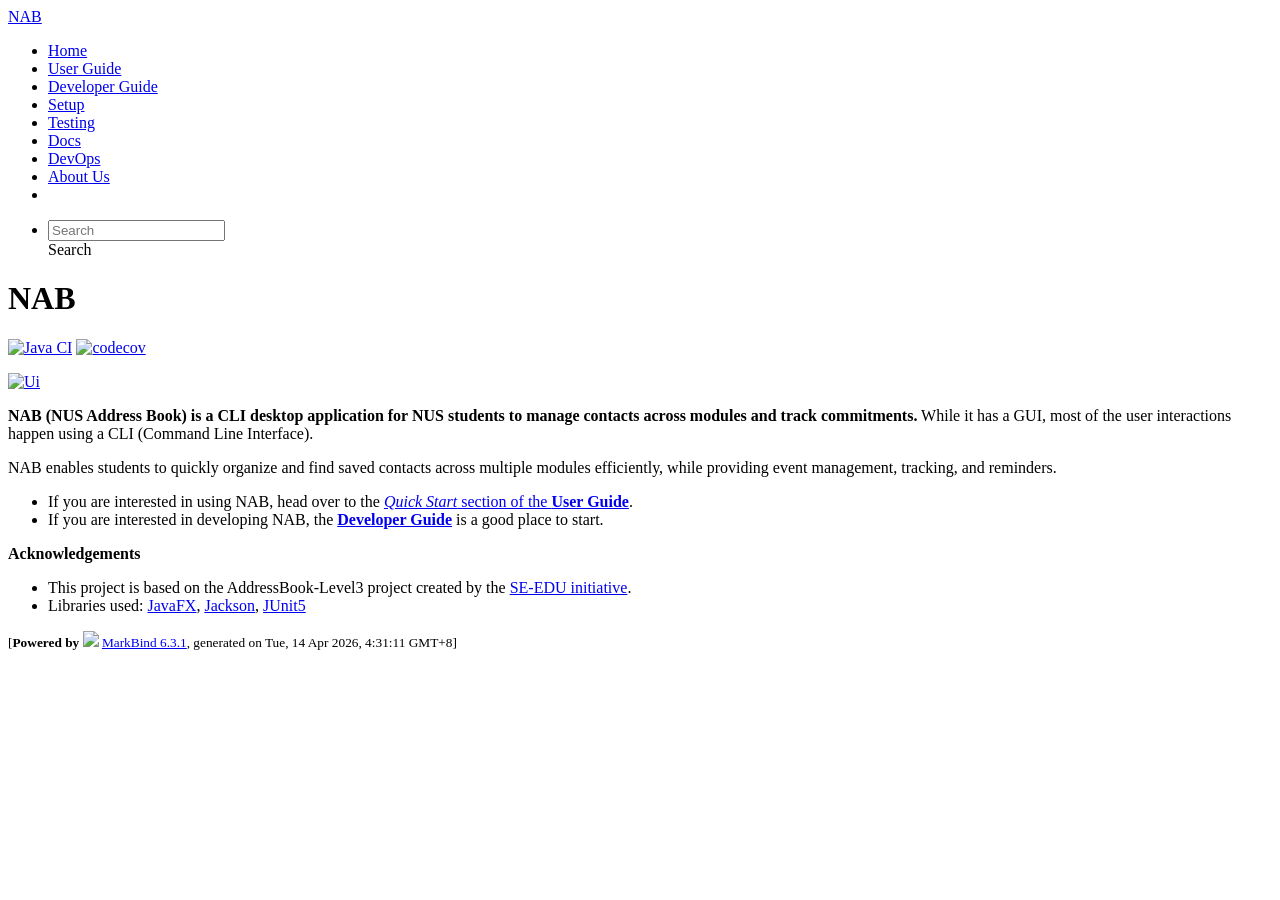
==== index.html @ e9cad572 "deploy: a90c3f7906a14e752ddaaee33655a3b02aabbc5d" ====
<!DOCTYPE html>
<html>
<head>
    <meta charset="utf-8">
    <meta http-equiv="X-UA-Compatible" content="IE=edge">
    <meta name="generator" content="MarkBind 6.3.1">
    <meta name="viewport" content="width=device-width, initial-scale=1"><title>NAB - NAB</title> <link rel="stylesheet" href="/tp/markbind/css/bootstrap.min.css"> <link rel="stylesheet" href="/tp/markbind/fontawesome/css/all.min.css"><link rel="stylesheet" href="/tp/markbind/css/codeblock-light.min.css"><link rel="stylesheet" href="/tp/markbind/css/markbind.min.css"><link rel="stylesheet" href="/tp/plugins/markbind-plugin-anchors/markbind-plugin-anchors.css"><link rel="stylesheet" href="/tp/plugins/markbind-plugin-tree/markbind-plugin-tree.css">
    
  <link rel="stylesheet" href="/tp/stylesheets/main.css">
<link rel="icon" href="/tp/images/SeEduLogo.png"></head>
<script>
  const baseUrl = '/tp'
</script>
<body  data-code-theme="light">
<div id="app"><!--[--><header sticky><div data-v-26aac3dc><nav class="navbar navbar-expand-md d-print-none navbar-dark bg-dark" data-v-26aac3dc><div class="container-fluid" data-v-26aac3dc><div class="navbar-left" data-v-26aac3dc><!--[--><a href="/tp/index.html" title="Home" class="navbar-brand">NAB</a><!--]--></div><div class="navbar-default" data-v-26aac3dc><ul class="navbar-nav me-auto mt-2 mt-lg-0" data-v-26aac3dc><!--[--> <li><a href="/tp/index.html" class="nav-link">Home</a></li> <li><a href="/tp/UserGuide.html" class="nav-link">User Guide</a></li> <li><a href="/tp/DeveloperGuide.html" class="nav-link">Developer Guide</a></li> <li><a href="/tp/SettingUp.html" class="nav-link">Setup</a></li> <li><a href="/tp/Testing.html" class="nav-link">Testing</a></li> <li><a href="/tp/Documentation.html" class="nav-link">Docs</a></li> <li><a href="/tp/DevOps.html" class="nav-link">DevOps</a></li> <li><a href="/tp/AboutUs.html" class="nav-link">About Us</a></li> <li><a href="https://github.com/AY2526S2-CS2103-F08-4/tp" target="_blank" class="nav-link"><span><span aria-hidden="true" class="fab fa-github"></span></span></a></li> <!--]--></ul></div><ul class="navbar-nav navbar-right" data-v-26aac3dc><!--[--><li><form class="navbar-form"><div style="position:relative;" class="dropdown" data-v-00e26d0a><!--[--><input value="" data-bs-toggle="dropdown" type="text" class="form-control" placeholder="Search" autocomplete="off" data-v-00e26d0a><div class="form-control placeholder-div-hidden" data-v-00e26d0a>Search</div><!--]--><ul class="dropdown-menu search-dropdown-menu dropdown-menu-hidden dropdown-menu-end" data-v-00e26d0a><!--[--><!--]--></ul></div></form></li><!--]--></ul></div></nav><div style="display:none;" class="lower-navbar-container" data-v-26aac3dc><!--[--><!----><!----><!--]--></div></div></header> <div id="flex-body"><div id="content-wrapper"><h1 id="nab">NAB<a class="fa fa-anchor" href="#nab" onclick="event.stopPropagation()"></a></h1> <p><a href="https://github.com/AY2526S2-CS2103-F08-4/tp/actions/workflows/gradle.yml"><img src="https://github.com/AY2526S2-CS2103-F08-4/tp/actions/workflows/gradle.yml/badge.svg" alt="Java CI" class="img-fluid"></a> <a href="https://codecov.io/github/AY2526S2-CS2103-F08-4/tp"><img src="https://codecov.io/github/AY2526S2-CS2103-F08-4/tp/graph/badge.svg?token=77Q1CDPT2R" alt="codecov" class="img-fluid"></a></p> <p><a href="/tp/images/Ui.png" target="_self"><img src="/tp/images/Ui.png" alt="Ui" class="img-fluid"></a></p> <p><strong>NAB (NUS Address Book) is a CLI desktop application for NUS students to manage contacts across modules and track commitments.</strong> While it has a GUI, most of the user interactions happen using a CLI (Command Line Interface).</p> <p>NAB enables students to quickly organize and find saved contacts across multiple modules efficiently, while providing event management, tracking, and reminders.</p> <ul><li>If you are interested in using NAB, head over to the <a href="/tp/UserGuide.html#quick-start"><em>Quick Start</em> section of the <strong>User Guide</strong></a>.</li> <li>If you are interested in developing NAB, the <a href="/tp/DeveloperGuide.html"><strong>Developer Guide</strong></a> is a good place to start.</li></ul> <p><strong>Acknowledgements</strong></p> <ul><li>This project is based on the AddressBook-Level3 project created by the <a href="https://se-education.org">SE-EDU initiative</a>.</li> <li>Libraries used: <a href="https://openjfx.io/">JavaFX</a>, <a href="https://github.com/FasterXML/jackson">Jackson</a>, <a href="https://github.com/junit-team/junit5">JUnit5</a></li></ul></div> <nav id="page-nav" data-v-6b1b63d2><!--[--><div class="nav-component slim-scroll"></div><!--]--><!--v-if--></nav> <div class="scroll-top-button fa-lg d-print-none" style="display:none;bottom:2%;right:2%;position:fixed;" aria-hidden="true"><!--[--><i class="fas fa-arrow-circle-up"></i><!--]--></div></div> <footer><div class="text-center"><small>[<span><strong>Powered by</strong></span> <img src="https://markbind.org/favicon.ico" width="30"> <a href="https://markbind.org/">MarkBind 6.3.1</a>, generated on Tue, 14 Apr 2026, 4:31:11 GMT+8]</small></div></footer><!--]--></div>
</body><script src="/tp/markbind/js/bootstrap-utility.min.js"></script>
<script src="/tp/markbind/js/polyfill.min.js"></script>
<script src="/tp/markbind/js/vue.global.prod.min.js"></script>
<script src="/tp/markbind/js/markbind.min.js"></script>
<script src="index.page-vue-render.js"></script>
<script>
  MarkBind.setupWithSearch()
</script>
</html>
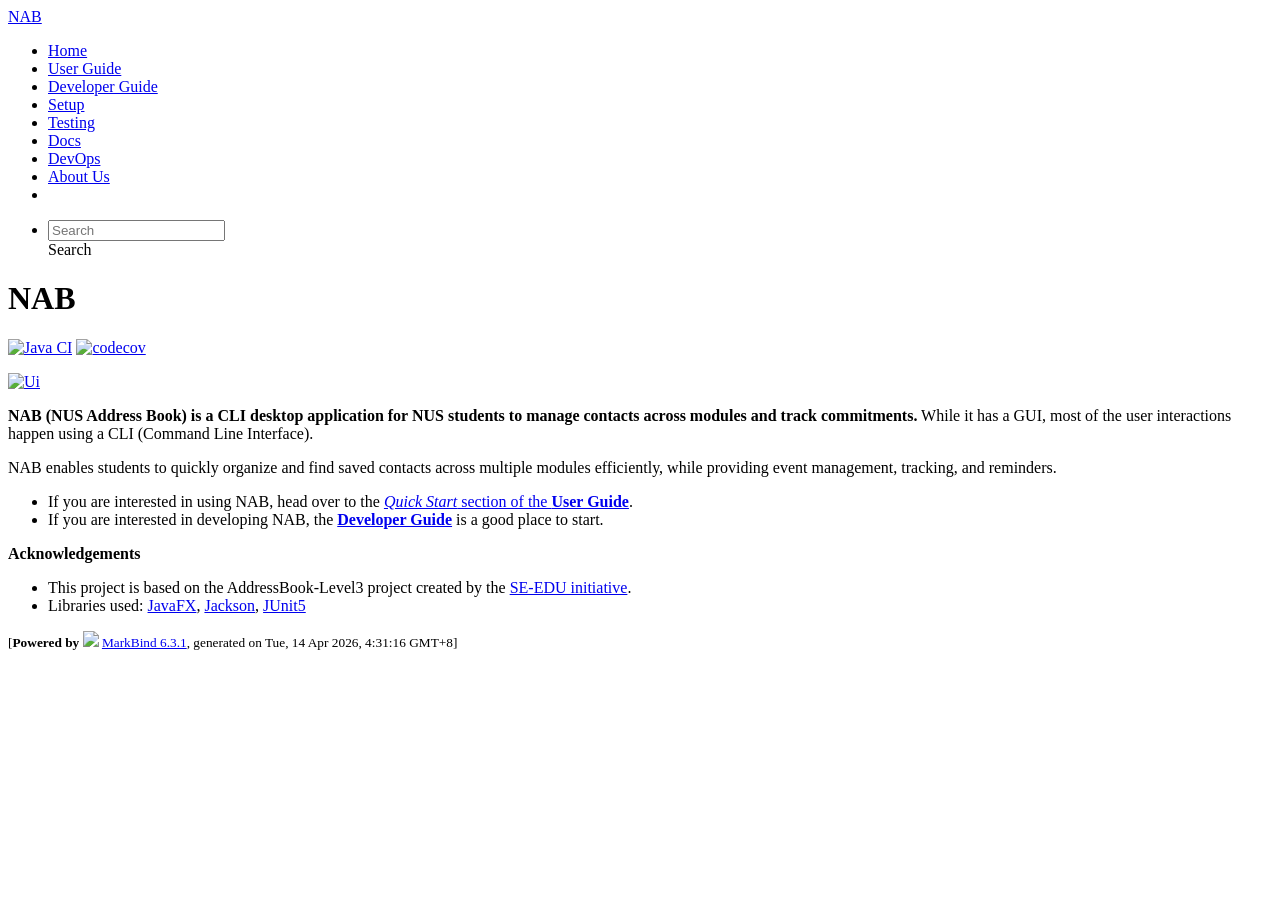
==== commit b4a261da: "deploy: c87579973ec548d6a676a183ceff381f6b2c5255" ====
--- a/index.html
+++ b/index.html
@@ -12,7 +12,7 @@
   const baseUrl = '/tp'
 </script>
 <body  data-code-theme="light">
-<div id="app"><!--[--><header sticky><div data-v-26aac3dc><nav class="navbar navbar-expand-md d-print-none navbar-dark bg-dark" data-v-26aac3dc><div class="container-fluid" data-v-26aac3dc><div class="navbar-left" data-v-26aac3dc><!--[--><a href="/tp/index.html" title="Home" class="navbar-brand">NAB</a><!--]--></div><div class="navbar-default" data-v-26aac3dc><ul class="navbar-nav me-auto mt-2 mt-lg-0" data-v-26aac3dc><!--[--> <li><a href="/tp/index.html" class="nav-link">Home</a></li> <li><a href="/tp/UserGuide.html" class="nav-link">User Guide</a></li> <li><a href="/tp/DeveloperGuide.html" class="nav-link">Developer Guide</a></li> <li><a href="/tp/SettingUp.html" class="nav-link">Setup</a></li> <li><a href="/tp/Testing.html" class="nav-link">Testing</a></li> <li><a href="/tp/Documentation.html" class="nav-link">Docs</a></li> <li><a href="/tp/DevOps.html" class="nav-link">DevOps</a></li> <li><a href="/tp/AboutUs.html" class="nav-link">About Us</a></li> <li><a href="https://github.com/AY2526S2-CS2103-F08-4/tp" target="_blank" class="nav-link"><span><span aria-hidden="true" class="fab fa-github"></span></span></a></li> <!--]--></ul></div><ul class="navbar-nav navbar-right" data-v-26aac3dc><!--[--><li><form class="navbar-form"><div style="position:relative;" class="dropdown" data-v-00e26d0a><!--[--><input value="" data-bs-toggle="dropdown" type="text" class="form-control" placeholder="Search" autocomplete="off" data-v-00e26d0a><div class="form-control placeholder-div-hidden" data-v-00e26d0a>Search</div><!--]--><ul class="dropdown-menu search-dropdown-menu dropdown-menu-hidden dropdown-menu-end" data-v-00e26d0a><!--[--><!--]--></ul></div></form></li><!--]--></ul></div></nav><div style="display:none;" class="lower-navbar-container" data-v-26aac3dc><!--[--><!----><!----><!--]--></div></div></header> <div id="flex-body"><div id="content-wrapper"><h1 id="nab">NAB<a class="fa fa-anchor" href="#nab" onclick="event.stopPropagation()"></a></h1> <p><a href="https://github.com/AY2526S2-CS2103-F08-4/tp/actions/workflows/gradle.yml"><img src="https://github.com/AY2526S2-CS2103-F08-4/tp/actions/workflows/gradle.yml/badge.svg" alt="Java CI" class="img-fluid"></a> <a href="https://codecov.io/github/AY2526S2-CS2103-F08-4/tp"><img src="https://codecov.io/github/AY2526S2-CS2103-F08-4/tp/graph/badge.svg?token=77Q1CDPT2R" alt="codecov" class="img-fluid"></a></p> <p><a href="/tp/images/Ui.png" target="_self"><img src="/tp/images/Ui.png" alt="Ui" class="img-fluid"></a></p> <p><strong>NAB (NUS Address Book) is a CLI desktop application for NUS students to manage contacts across modules and track commitments.</strong> While it has a GUI, most of the user interactions happen using a CLI (Command Line Interface).</p> <p>NAB enables students to quickly organize and find saved contacts across multiple modules efficiently, while providing event management, tracking, and reminders.</p> <ul><li>If you are interested in using NAB, head over to the <a href="/tp/UserGuide.html#quick-start"><em>Quick Start</em> section of the <strong>User Guide</strong></a>.</li> <li>If you are interested in developing NAB, the <a href="/tp/DeveloperGuide.html"><strong>Developer Guide</strong></a> is a good place to start.</li></ul> <p><strong>Acknowledgements</strong></p> <ul><li>This project is based on the AddressBook-Level3 project created by the <a href="https://se-education.org">SE-EDU initiative</a>.</li> <li>Libraries used: <a href="https://openjfx.io/">JavaFX</a>, <a href="https://github.com/FasterXML/jackson">Jackson</a>, <a href="https://github.com/junit-team/junit5">JUnit5</a></li></ul></div> <nav id="page-nav" data-v-6b1b63d2><!--[--><div class="nav-component slim-scroll"></div><!--]--><!--v-if--></nav> <div class="scroll-top-button fa-lg d-print-none" style="display:none;bottom:2%;right:2%;position:fixed;" aria-hidden="true"><!--[--><i class="fas fa-arrow-circle-up"></i><!--]--></div></div> <footer><div class="text-center"><small>[<span><strong>Powered by</strong></span> <img src="https://markbind.org/favicon.ico" width="30"> <a href="https://markbind.org/">MarkBind 6.3.1</a>, generated on Tue, 14 Apr 2026, 4:31:11 GMT+8]</small></div></footer><!--]--></div>
+<div id="app"><!--[--><header sticky><div data-v-26aac3dc><nav class="navbar navbar-expand-md d-print-none navbar-dark bg-dark" data-v-26aac3dc><div class="container-fluid" data-v-26aac3dc><div class="navbar-left" data-v-26aac3dc><!--[--><a href="/tp/index.html" title="Home" class="navbar-brand">NAB</a><!--]--></div><div class="navbar-default" data-v-26aac3dc><ul class="navbar-nav me-auto mt-2 mt-lg-0" data-v-26aac3dc><!--[--> <li><a href="/tp/index.html" class="nav-link">Home</a></li> <li><a href="/tp/UserGuide.html" class="nav-link">User Guide</a></li> <li><a href="/tp/DeveloperGuide.html" class="nav-link">Developer Guide</a></li> <li><a href="/tp/SettingUp.html" class="nav-link">Setup</a></li> <li><a href="/tp/Testing.html" class="nav-link">Testing</a></li> <li><a href="/tp/Documentation.html" class="nav-link">Docs</a></li> <li><a href="/tp/DevOps.html" class="nav-link">DevOps</a></li> <li><a href="/tp/AboutUs.html" class="nav-link">About Us</a></li> <li><a href="https://github.com/AY2526S2-CS2103-F08-4/tp" target="_blank" class="nav-link"><span><span aria-hidden="true" class="fab fa-github"></span></span></a></li> <!--]--></ul></div><ul class="navbar-nav navbar-right" data-v-26aac3dc><!--[--><li><form class="navbar-form"><div style="position:relative;" class="dropdown" data-v-00e26d0a><!--[--><input value="" data-bs-toggle="dropdown" type="text" class="form-control" placeholder="Search" autocomplete="off" data-v-00e26d0a><div class="form-control placeholder-div-hidden" data-v-00e26d0a>Search</div><!--]--><ul class="dropdown-menu search-dropdown-menu dropdown-menu-hidden dropdown-menu-end" data-v-00e26d0a><!--[--><!--]--></ul></div></form></li><!--]--></ul></div></nav><div style="display:none;" class="lower-navbar-container" data-v-26aac3dc><!--[--><!----><!----><!--]--></div></div></header> <div id="flex-body"><div id="content-wrapper"><h1 id="nab">NAB<a class="fa fa-anchor" href="#nab" onclick="event.stopPropagation()"></a></h1> <p><a href="https://github.com/AY2526S2-CS2103-F08-4/tp/actions/workflows/gradle.yml"><img src="https://github.com/AY2526S2-CS2103-F08-4/tp/actions/workflows/gradle.yml/badge.svg" alt="Java CI" class="img-fluid"></a> <a href="https://codecov.io/github/AY2526S2-CS2103-F08-4/tp"><img src="https://codecov.io/github/AY2526S2-CS2103-F08-4/tp/graph/badge.svg?token=77Q1CDPT2R" alt="codecov" class="img-fluid"></a></p> <p><a href="/tp/images/Ui.png" target="_self"><img src="/tp/images/Ui.png" alt="Ui" class="img-fluid"></a></p> <p><strong>NAB (NUS Address Book) is a CLI desktop application for NUS students to manage contacts across modules and track commitments.</strong> While it has a GUI, most of the user interactions happen using a CLI (Command Line Interface).</p> <p>NAB enables students to quickly organize and find saved contacts across multiple modules efficiently, while providing event management, tracking, and reminders.</p> <ul><li>If you are interested in using NAB, head over to the <a href="/tp/UserGuide.html#quick-start"><em>Quick Start</em> section of the <strong>User Guide</strong></a>.</li> <li>If you are interested in developing NAB, the <a href="/tp/DeveloperGuide.html"><strong>Developer Guide</strong></a> is a good place to start.</li></ul> <p><strong>Acknowledgements</strong></p> <ul><li>This project is based on the AddressBook-Level3 project created by the <a href="https://se-education.org">SE-EDU initiative</a>.</li> <li>Libraries used: <a href="https://openjfx.io/">JavaFX</a>, <a href="https://github.com/FasterXML/jackson">Jackson</a>, <a href="https://github.com/junit-team/junit5">JUnit5</a></li></ul></div> <nav id="page-nav" data-v-6b1b63d2><!--[--><div class="nav-component slim-scroll"></div><!--]--><!--v-if--></nav> <div class="scroll-top-button fa-lg d-print-none" style="display:none;bottom:2%;right:2%;position:fixed;" aria-hidden="true"><!--[--><i class="fas fa-arrow-circle-up"></i><!--]--></div></div> <footer><div class="text-center"><small>[<span><strong>Powered by</strong></span> <img src="https://markbind.org/favicon.ico" width="30"> <a href="https://markbind.org/">MarkBind 6.3.1</a>, generated on Tue, 14 Apr 2026, 4:31:16 GMT+8]</small></div></footer><!--]--></div>
 </body><script src="/tp/markbind/js/bootstrap-utility.min.js"></script>
 <script src="/tp/markbind/js/polyfill.min.js"></script>
 <script src="/tp/markbind/js/vue.global.prod.min.js"></script>
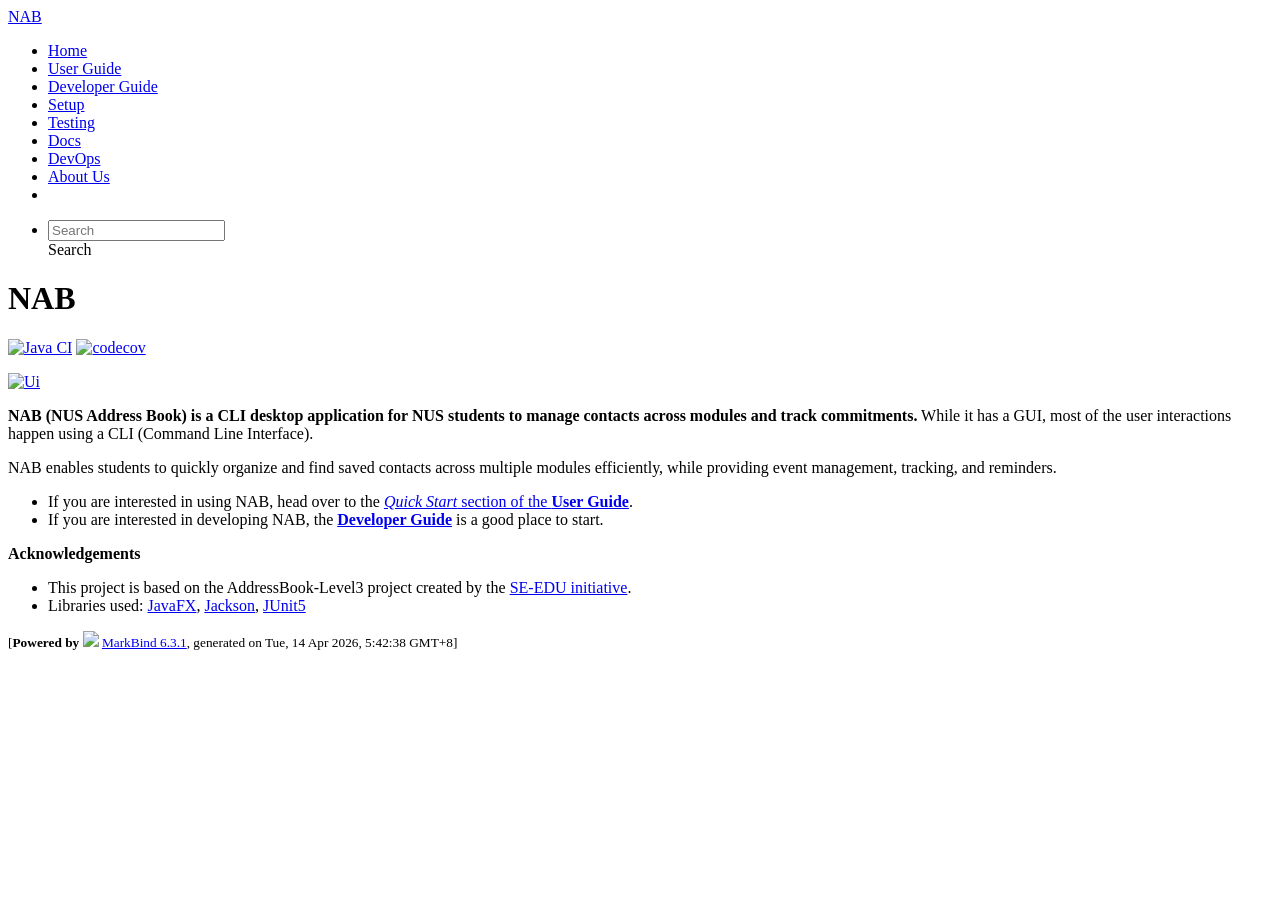
==== commit a8ceab0c: "deploy: cb568dd665d6fef311f7d35b4ea50e76e2cb2a98" ====
--- a/index.html
+++ b/index.html
@@ -12,7 +12,7 @@
   const baseUrl = '/tp'
 </script>
 <body  data-code-theme="light">
-<div id="app"><!--[--><header sticky><div data-v-26aac3dc><nav class="navbar navbar-expand-md d-print-none navbar-dark bg-dark" data-v-26aac3dc><div class="container-fluid" data-v-26aac3dc><div class="navbar-left" data-v-26aac3dc><!--[--><a href="/tp/index.html" title="Home" class="navbar-brand">NAB</a><!--]--></div><div class="navbar-default" data-v-26aac3dc><ul class="navbar-nav me-auto mt-2 mt-lg-0" data-v-26aac3dc><!--[--> <li><a href="/tp/index.html" class="nav-link">Home</a></li> <li><a href="/tp/UserGuide.html" class="nav-link">User Guide</a></li> <li><a href="/tp/DeveloperGuide.html" class="nav-link">Developer Guide</a></li> <li><a href="/tp/SettingUp.html" class="nav-link">Setup</a></li> <li><a href="/tp/Testing.html" class="nav-link">Testing</a></li> <li><a href="/tp/Documentation.html" class="nav-link">Docs</a></li> <li><a href="/tp/DevOps.html" class="nav-link">DevOps</a></li> <li><a href="/tp/AboutUs.html" class="nav-link">About Us</a></li> <li><a href="https://github.com/AY2526S2-CS2103-F08-4/tp" target="_blank" class="nav-link"><span><span aria-hidden="true" class="fab fa-github"></span></span></a></li> <!--]--></ul></div><ul class="navbar-nav navbar-right" data-v-26aac3dc><!--[--><li><form class="navbar-form"><div style="position:relative;" class="dropdown" data-v-00e26d0a><!--[--><input value="" data-bs-toggle="dropdown" type="text" class="form-control" placeholder="Search" autocomplete="off" data-v-00e26d0a><div class="form-control placeholder-div-hidden" data-v-00e26d0a>Search</div><!--]--><ul class="dropdown-menu search-dropdown-menu dropdown-menu-hidden dropdown-menu-end" data-v-00e26d0a><!--[--><!--]--></ul></div></form></li><!--]--></ul></div></nav><div style="display:none;" class="lower-navbar-container" data-v-26aac3dc><!--[--><!----><!----><!--]--></div></div></header> <div id="flex-body"><div id="content-wrapper"><h1 id="nab">NAB<a class="fa fa-anchor" href="#nab" onclick="event.stopPropagation()"></a></h1> <p><a href="https://github.com/AY2526S2-CS2103-F08-4/tp/actions/workflows/gradle.yml"><img src="https://github.com/AY2526S2-CS2103-F08-4/tp/actions/workflows/gradle.yml/badge.svg" alt="Java CI" class="img-fluid"></a> <a href="https://codecov.io/github/AY2526S2-CS2103-F08-4/tp"><img src="https://codecov.io/github/AY2526S2-CS2103-F08-4/tp/graph/badge.svg?token=77Q1CDPT2R" alt="codecov" class="img-fluid"></a></p> <p><a href="/tp/images/Ui.png" target="_self"><img src="/tp/images/Ui.png" alt="Ui" class="img-fluid"></a></p> <p><strong>NAB (NUS Address Book) is a CLI desktop application for NUS students to manage contacts across modules and track commitments.</strong> While it has a GUI, most of the user interactions happen using a CLI (Command Line Interface).</p> <p>NAB enables students to quickly organize and find saved contacts across multiple modules efficiently, while providing event management, tracking, and reminders.</p> <ul><li>If you are interested in using NAB, head over to the <a href="/tp/UserGuide.html#quick-start"><em>Quick Start</em> section of the <strong>User Guide</strong></a>.</li> <li>If you are interested in developing NAB, the <a href="/tp/DeveloperGuide.html"><strong>Developer Guide</strong></a> is a good place to start.</li></ul> <p><strong>Acknowledgements</strong></p> <ul><li>This project is based on the AddressBook-Level3 project created by the <a href="https://se-education.org">SE-EDU initiative</a>.</li> <li>Libraries used: <a href="https://openjfx.io/">JavaFX</a>, <a href="https://github.com/FasterXML/jackson">Jackson</a>, <a href="https://github.com/junit-team/junit5">JUnit5</a></li></ul></div> <nav id="page-nav" data-v-6b1b63d2><!--[--><div class="nav-component slim-scroll"></div><!--]--><!--v-if--></nav> <div class="scroll-top-button fa-lg d-print-none" style="display:none;bottom:2%;right:2%;position:fixed;" aria-hidden="true"><!--[--><i class="fas fa-arrow-circle-up"></i><!--]--></div></div> <footer><div class="text-center"><small>[<span><strong>Powered by</strong></span> <img src="https://markbind.org/favicon.ico" width="30"> <a href="https://markbind.org/">MarkBind 6.3.1</a>, generated on Tue, 14 Apr 2026, 4:31:16 GMT+8]</small></div></footer><!--]--></div>
+<div id="app"><!--[--><header sticky><div data-v-26aac3dc><nav class="navbar navbar-expand-md d-print-none navbar-dark bg-dark" data-v-26aac3dc><div class="container-fluid" data-v-26aac3dc><div class="navbar-left" data-v-26aac3dc><!--[--><a href="/tp/index.html" title="Home" class="navbar-brand">NAB</a><!--]--></div><div class="navbar-default" data-v-26aac3dc><ul class="navbar-nav me-auto mt-2 mt-lg-0" data-v-26aac3dc><!--[--> <li><a href="/tp/index.html" class="nav-link">Home</a></li> <li><a href="/tp/UserGuide.html" class="nav-link">User Guide</a></li> <li><a href="/tp/DeveloperGuide.html" class="nav-link">Developer Guide</a></li> <li><a href="/tp/SettingUp.html" class="nav-link">Setup</a></li> <li><a href="/tp/Testing.html" class="nav-link">Testing</a></li> <li><a href="/tp/Documentation.html" class="nav-link">Docs</a></li> <li><a href="/tp/DevOps.html" class="nav-link">DevOps</a></li> <li><a href="/tp/AboutUs.html" class="nav-link">About Us</a></li> <li><a href="https://github.com/AY2526S2-CS2103-F08-4/tp" target="_blank" class="nav-link"><span><span aria-hidden="true" class="fab fa-github"></span></span></a></li> <!--]--></ul></div><ul class="navbar-nav navbar-right" data-v-26aac3dc><!--[--><li><form class="navbar-form"><div style="position:relative;" class="dropdown" data-v-00e26d0a><!--[--><input value="" data-bs-toggle="dropdown" type="text" class="form-control" placeholder="Search" autocomplete="off" data-v-00e26d0a><div class="form-control placeholder-div-hidden" data-v-00e26d0a>Search</div><!--]--><ul class="dropdown-menu search-dropdown-menu dropdown-menu-hidden dropdown-menu-end" data-v-00e26d0a><!--[--><!--]--></ul></div></form></li><!--]--></ul></div></nav><div style="display:none;" class="lower-navbar-container" data-v-26aac3dc><!--[--><!----><!----><!--]--></div></div></header> <div id="flex-body"><div id="content-wrapper"><h1 id="nab">NAB<a class="fa fa-anchor" href="#nab" onclick="event.stopPropagation()"></a></h1> <p><a href="https://github.com/AY2526S2-CS2103-F08-4/tp/actions/workflows/gradle.yml"><img src="https://github.com/AY2526S2-CS2103-F08-4/tp/actions/workflows/gradle.yml/badge.svg" alt="Java CI" class="img-fluid"></a> <a href="https://codecov.io/github/AY2526S2-CS2103-F08-4/tp"><img src="https://codecov.io/github/AY2526S2-CS2103-F08-4/tp/graph/badge.svg?token=77Q1CDPT2R" alt="codecov" class="img-fluid"></a></p> <p><a href="/tp/images/Ui.png" target="_self"><img src="/tp/images/Ui.png" alt="Ui" class="img-fluid"></a></p> <p><strong>NAB (NUS Address Book) is a CLI desktop application for NUS students to manage contacts across modules and track commitments.</strong> While it has a GUI, most of the user interactions happen using a CLI (Command Line Interface).</p> <p>NAB enables students to quickly organize and find saved contacts across multiple modules efficiently, while providing event management, tracking, and reminders.</p> <ul><li>If you are interested in using NAB, head over to the <a href="/tp/UserGuide.html#quick-start"><em>Quick Start</em> section of the <strong>User Guide</strong></a>.</li> <li>If you are interested in developing NAB, the <a href="/tp/DeveloperGuide.html"><strong>Developer Guide</strong></a> is a good place to start.</li></ul> <p><strong>Acknowledgements</strong></p> <ul><li>This project is based on the AddressBook-Level3 project created by the <a href="https://se-education.org">SE-EDU initiative</a>.</li> <li>Libraries used: <a href="https://openjfx.io/">JavaFX</a>, <a href="https://github.com/FasterXML/jackson">Jackson</a>, <a href="https://github.com/junit-team/junit5">JUnit5</a></li></ul></div> <nav id="page-nav" data-v-6b1b63d2><!--[--><div class="nav-component slim-scroll"></div><!--]--><!--v-if--></nav> <div class="scroll-top-button fa-lg d-print-none" style="display:none;bottom:2%;right:2%;position:fixed;" aria-hidden="true"><!--[--><i class="fas fa-arrow-circle-up"></i><!--]--></div></div> <footer><div class="text-center"><small>[<span><strong>Powered by</strong></span> <img src="https://markbind.org/favicon.ico" width="30"> <a href="https://markbind.org/">MarkBind 6.3.1</a>, generated on Tue, 14 Apr 2026, 5:42:38 GMT+8]</small></div></footer><!--]--></div>
 </body><script src="/tp/markbind/js/bootstrap-utility.min.js"></script>
 <script src="/tp/markbind/js/polyfill.min.js"></script>
 <script src="/tp/markbind/js/vue.global.prod.min.js"></script>
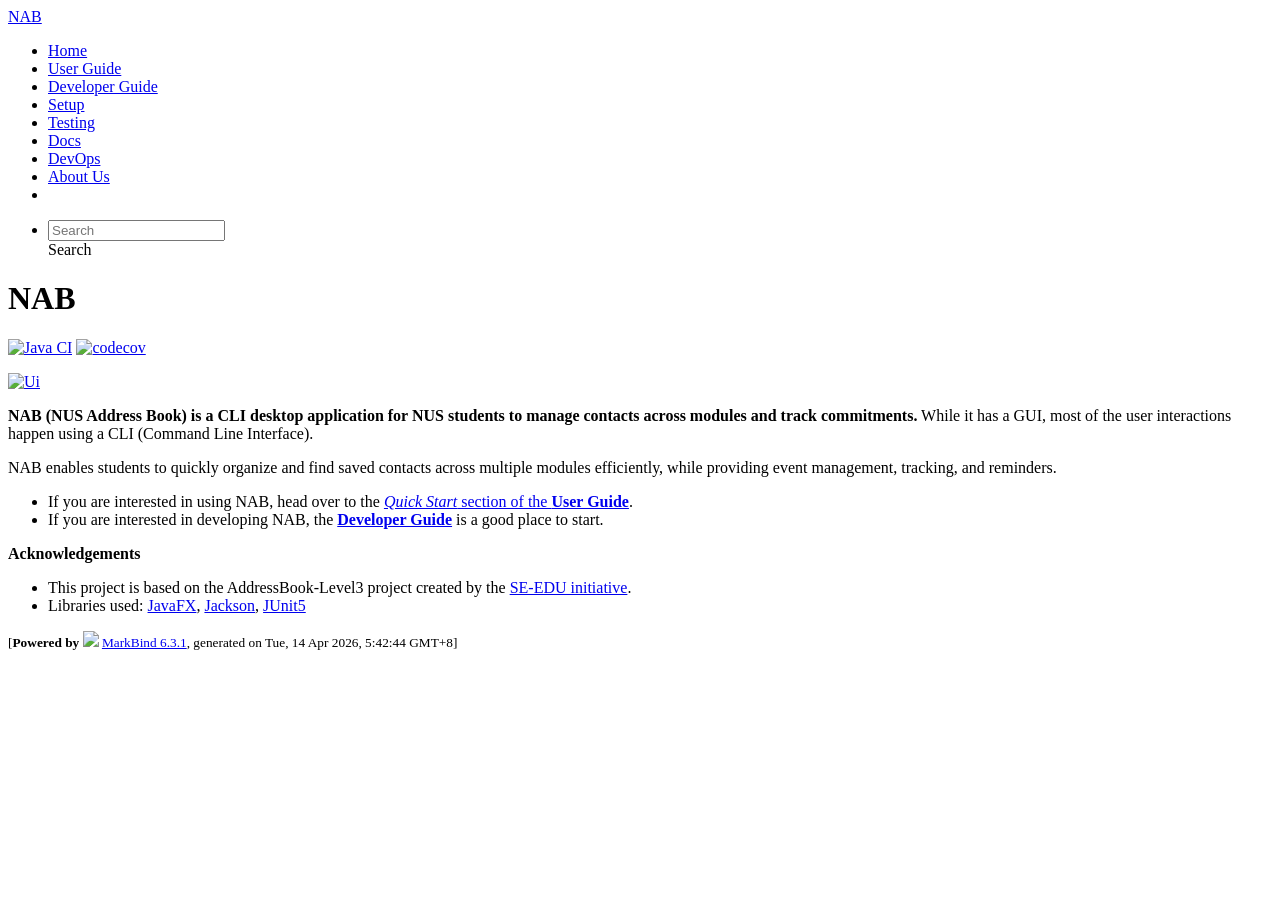
==== commit 3dda0ba6: "deploy: 3f3ba83e985e754ccdb8a9660a7ad237384b3d5c" ====
--- a/index.html
+++ b/index.html
@@ -12,7 +12,7 @@
   const baseUrl = '/tp'
 </script>
 <body  data-code-theme="light">
-<div id="app"><!--[--><header sticky><div data-v-26aac3dc><nav class="navbar navbar-expand-md d-print-none navbar-dark bg-dark" data-v-26aac3dc><div class="container-fluid" data-v-26aac3dc><div class="navbar-left" data-v-26aac3dc><!--[--><a href="/tp/index.html" title="Home" class="navbar-brand">NAB</a><!--]--></div><div class="navbar-default" data-v-26aac3dc><ul class="navbar-nav me-auto mt-2 mt-lg-0" data-v-26aac3dc><!--[--> <li><a href="/tp/index.html" class="nav-link">Home</a></li> <li><a href="/tp/UserGuide.html" class="nav-link">User Guide</a></li> <li><a href="/tp/DeveloperGuide.html" class="nav-link">Developer Guide</a></li> <li><a href="/tp/SettingUp.html" class="nav-link">Setup</a></li> <li><a href="/tp/Testing.html" class="nav-link">Testing</a></li> <li><a href="/tp/Documentation.html" class="nav-link">Docs</a></li> <li><a href="/tp/DevOps.html" class="nav-link">DevOps</a></li> <li><a href="/tp/AboutUs.html" class="nav-link">About Us</a></li> <li><a href="https://github.com/AY2526S2-CS2103-F08-4/tp" target="_blank" class="nav-link"><span><span aria-hidden="true" class="fab fa-github"></span></span></a></li> <!--]--></ul></div><ul class="navbar-nav navbar-right" data-v-26aac3dc><!--[--><li><form class="navbar-form"><div style="position:relative;" class="dropdown" data-v-00e26d0a><!--[--><input value="" data-bs-toggle="dropdown" type="text" class="form-control" placeholder="Search" autocomplete="off" data-v-00e26d0a><div class="form-control placeholder-div-hidden" data-v-00e26d0a>Search</div><!--]--><ul class="dropdown-menu search-dropdown-menu dropdown-menu-hidden dropdown-menu-end" data-v-00e26d0a><!--[--><!--]--></ul></div></form></li><!--]--></ul></div></nav><div style="display:none;" class="lower-navbar-container" data-v-26aac3dc><!--[--><!----><!----><!--]--></div></div></header> <div id="flex-body"><div id="content-wrapper"><h1 id="nab">NAB<a class="fa fa-anchor" href="#nab" onclick="event.stopPropagation()"></a></h1> <p><a href="https://github.com/AY2526S2-CS2103-F08-4/tp/actions/workflows/gradle.yml"><img src="https://github.com/AY2526S2-CS2103-F08-4/tp/actions/workflows/gradle.yml/badge.svg" alt="Java CI" class="img-fluid"></a> <a href="https://codecov.io/github/AY2526S2-CS2103-F08-4/tp"><img src="https://codecov.io/github/AY2526S2-CS2103-F08-4/tp/graph/badge.svg?token=77Q1CDPT2R" alt="codecov" class="img-fluid"></a></p> <p><a href="/tp/images/Ui.png" target="_self"><img src="/tp/images/Ui.png" alt="Ui" class="img-fluid"></a></p> <p><strong>NAB (NUS Address Book) is a CLI desktop application for NUS students to manage contacts across modules and track commitments.</strong> While it has a GUI, most of the user interactions happen using a CLI (Command Line Interface).</p> <p>NAB enables students to quickly organize and find saved contacts across multiple modules efficiently, while providing event management, tracking, and reminders.</p> <ul><li>If you are interested in using NAB, head over to the <a href="/tp/UserGuide.html#quick-start"><em>Quick Start</em> section of the <strong>User Guide</strong></a>.</li> <li>If you are interested in developing NAB, the <a href="/tp/DeveloperGuide.html"><strong>Developer Guide</strong></a> is a good place to start.</li></ul> <p><strong>Acknowledgements</strong></p> <ul><li>This project is based on the AddressBook-Level3 project created by the <a href="https://se-education.org">SE-EDU initiative</a>.</li> <li>Libraries used: <a href="https://openjfx.io/">JavaFX</a>, <a href="https://github.com/FasterXML/jackson">Jackson</a>, <a href="https://github.com/junit-team/junit5">JUnit5</a></li></ul></div> <nav id="page-nav" data-v-6b1b63d2><!--[--><div class="nav-component slim-scroll"></div><!--]--><!--v-if--></nav> <div class="scroll-top-button fa-lg d-print-none" style="display:none;bottom:2%;right:2%;position:fixed;" aria-hidden="true"><!--[--><i class="fas fa-arrow-circle-up"></i><!--]--></div></div> <footer><div class="text-center"><small>[<span><strong>Powered by</strong></span> <img src="https://markbind.org/favicon.ico" width="30"> <a href="https://markbind.org/">MarkBind 6.3.1</a>, generated on Tue, 14 Apr 2026, 5:42:38 GMT+8]</small></div></footer><!--]--></div>
+<div id="app"><!--[--><header sticky><div data-v-26aac3dc><nav class="navbar navbar-expand-md d-print-none navbar-dark bg-dark" data-v-26aac3dc><div class="container-fluid" data-v-26aac3dc><div class="navbar-left" data-v-26aac3dc><!--[--><a href="/tp/index.html" title="Home" class="navbar-brand">NAB</a><!--]--></div><div class="navbar-default" data-v-26aac3dc><ul class="navbar-nav me-auto mt-2 mt-lg-0" data-v-26aac3dc><!--[--> <li><a href="/tp/index.html" class="nav-link">Home</a></li> <li><a href="/tp/UserGuide.html" class="nav-link">User Guide</a></li> <li><a href="/tp/DeveloperGuide.html" class="nav-link">Developer Guide</a></li> <li><a href="/tp/SettingUp.html" class="nav-link">Setup</a></li> <li><a href="/tp/Testing.html" class="nav-link">Testing</a></li> <li><a href="/tp/Documentation.html" class="nav-link">Docs</a></li> <li><a href="/tp/DevOps.html" class="nav-link">DevOps</a></li> <li><a href="/tp/AboutUs.html" class="nav-link">About Us</a></li> <li><a href="https://github.com/AY2526S2-CS2103-F08-4/tp" target="_blank" class="nav-link"><span><span aria-hidden="true" class="fab fa-github"></span></span></a></li> <!--]--></ul></div><ul class="navbar-nav navbar-right" data-v-26aac3dc><!--[--><li><form class="navbar-form"><div style="position:relative;" class="dropdown" data-v-00e26d0a><!--[--><input value="" data-bs-toggle="dropdown" type="text" class="form-control" placeholder="Search" autocomplete="off" data-v-00e26d0a><div class="form-control placeholder-div-hidden" data-v-00e26d0a>Search</div><!--]--><ul class="dropdown-menu search-dropdown-menu dropdown-menu-hidden dropdown-menu-end" data-v-00e26d0a><!--[--><!--]--></ul></div></form></li><!--]--></ul></div></nav><div style="display:none;" class="lower-navbar-container" data-v-26aac3dc><!--[--><!----><!----><!--]--></div></div></header> <div id="flex-body"><div id="content-wrapper"><h1 id="nab">NAB<a class="fa fa-anchor" href="#nab" onclick="event.stopPropagation()"></a></h1> <p><a href="https://github.com/AY2526S2-CS2103-F08-4/tp/actions/workflows/gradle.yml"><img src="https://github.com/AY2526S2-CS2103-F08-4/tp/actions/workflows/gradle.yml/badge.svg" alt="Java CI" class="img-fluid"></a> <a href="https://codecov.io/github/AY2526S2-CS2103-F08-4/tp"><img src="https://codecov.io/github/AY2526S2-CS2103-F08-4/tp/graph/badge.svg?token=77Q1CDPT2R" alt="codecov" class="img-fluid"></a></p> <p><a href="/tp/images/Ui.png" target="_self"><img src="/tp/images/Ui.png" alt="Ui" class="img-fluid"></a></p> <p><strong>NAB (NUS Address Book) is a CLI desktop application for NUS students to manage contacts across modules and track commitments.</strong> While it has a GUI, most of the user interactions happen using a CLI (Command Line Interface).</p> <p>NAB enables students to quickly organize and find saved contacts across multiple modules efficiently, while providing event management, tracking, and reminders.</p> <ul><li>If you are interested in using NAB, head over to the <a href="/tp/UserGuide.html#quick-start"><em>Quick Start</em> section of the <strong>User Guide</strong></a>.</li> <li>If you are interested in developing NAB, the <a href="/tp/DeveloperGuide.html"><strong>Developer Guide</strong></a> is a good place to start.</li></ul> <p><strong>Acknowledgements</strong></p> <ul><li>This project is based on the AddressBook-Level3 project created by the <a href="https://se-education.org">SE-EDU initiative</a>.</li> <li>Libraries used: <a href="https://openjfx.io/">JavaFX</a>, <a href="https://github.com/FasterXML/jackson">Jackson</a>, <a href="https://github.com/junit-team/junit5">JUnit5</a></li></ul></div> <nav id="page-nav" data-v-6b1b63d2><!--[--><div class="nav-component slim-scroll"></div><!--]--><!--v-if--></nav> <div class="scroll-top-button fa-lg d-print-none" style="display:none;bottom:2%;right:2%;position:fixed;" aria-hidden="true"><!--[--><i class="fas fa-arrow-circle-up"></i><!--]--></div></div> <footer><div class="text-center"><small>[<span><strong>Powered by</strong></span> <img src="https://markbind.org/favicon.ico" width="30"> <a href="https://markbind.org/">MarkBind 6.3.1</a>, generated on Tue, 14 Apr 2026, 5:42:44 GMT+8]</small></div></footer><!--]--></div>
 </body><script src="/tp/markbind/js/bootstrap-utility.min.js"></script>
 <script src="/tp/markbind/js/polyfill.min.js"></script>
 <script src="/tp/markbind/js/vue.global.prod.min.js"></script>
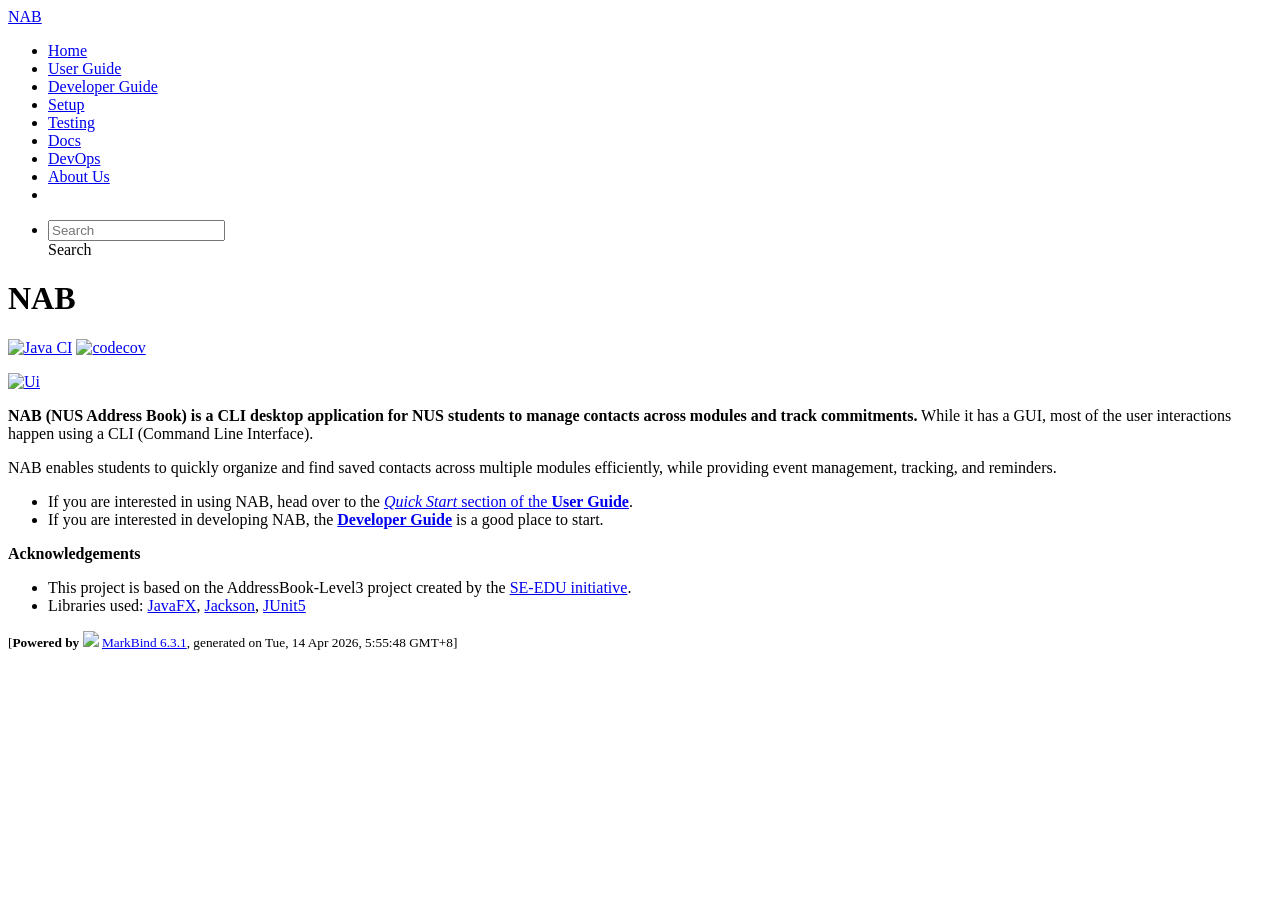
==== commit 90cd75fb: "deploy: ff653fb295663ed5594e3c1e47b437c7a084f049" ====
--- a/index.html
+++ b/index.html
@@ -12,7 +12,7 @@
   const baseUrl = '/tp'
 </script>
 <body  data-code-theme="light">
-<div id="app"><!--[--><header sticky><div data-v-26aac3dc><nav class="navbar navbar-expand-md d-print-none navbar-dark bg-dark" data-v-26aac3dc><div class="container-fluid" data-v-26aac3dc><div class="navbar-left" data-v-26aac3dc><!--[--><a href="/tp/index.html" title="Home" class="navbar-brand">NAB</a><!--]--></div><div class="navbar-default" data-v-26aac3dc><ul class="navbar-nav me-auto mt-2 mt-lg-0" data-v-26aac3dc><!--[--> <li><a href="/tp/index.html" class="nav-link">Home</a></li> <li><a href="/tp/UserGuide.html" class="nav-link">User Guide</a></li> <li><a href="/tp/DeveloperGuide.html" class="nav-link">Developer Guide</a></li> <li><a href="/tp/SettingUp.html" class="nav-link">Setup</a></li> <li><a href="/tp/Testing.html" class="nav-link">Testing</a></li> <li><a href="/tp/Documentation.html" class="nav-link">Docs</a></li> <li><a href="/tp/DevOps.html" class="nav-link">DevOps</a></li> <li><a href="/tp/AboutUs.html" class="nav-link">About Us</a></li> <li><a href="https://github.com/AY2526S2-CS2103-F08-4/tp" target="_blank" class="nav-link"><span><span aria-hidden="true" class="fab fa-github"></span></span></a></li> <!--]--></ul></div><ul class="navbar-nav navbar-right" data-v-26aac3dc><!--[--><li><form class="navbar-form"><div style="position:relative;" class="dropdown" data-v-00e26d0a><!--[--><input value="" data-bs-toggle="dropdown" type="text" class="form-control" placeholder="Search" autocomplete="off" data-v-00e26d0a><div class="form-control placeholder-div-hidden" data-v-00e26d0a>Search</div><!--]--><ul class="dropdown-menu search-dropdown-menu dropdown-menu-hidden dropdown-menu-end" data-v-00e26d0a><!--[--><!--]--></ul></div></form></li><!--]--></ul></div></nav><div style="display:none;" class="lower-navbar-container" data-v-26aac3dc><!--[--><!----><!----><!--]--></div></div></header> <div id="flex-body"><div id="content-wrapper"><h1 id="nab">NAB<a class="fa fa-anchor" href="#nab" onclick="event.stopPropagation()"></a></h1> <p><a href="https://github.com/AY2526S2-CS2103-F08-4/tp/actions/workflows/gradle.yml"><img src="https://github.com/AY2526S2-CS2103-F08-4/tp/actions/workflows/gradle.yml/badge.svg" alt="Java CI" class="img-fluid"></a> <a href="https://codecov.io/github/AY2526S2-CS2103-F08-4/tp"><img src="https://codecov.io/github/AY2526S2-CS2103-F08-4/tp/graph/badge.svg?token=77Q1CDPT2R" alt="codecov" class="img-fluid"></a></p> <p><a href="/tp/images/Ui.png" target="_self"><img src="/tp/images/Ui.png" alt="Ui" class="img-fluid"></a></p> <p><strong>NAB (NUS Address Book) is a CLI desktop application for NUS students to manage contacts across modules and track commitments.</strong> While it has a GUI, most of the user interactions happen using a CLI (Command Line Interface).</p> <p>NAB enables students to quickly organize and find saved contacts across multiple modules efficiently, while providing event management, tracking, and reminders.</p> <ul><li>If you are interested in using NAB, head over to the <a href="/tp/UserGuide.html#quick-start"><em>Quick Start</em> section of the <strong>User Guide</strong></a>.</li> <li>If you are interested in developing NAB, the <a href="/tp/DeveloperGuide.html"><strong>Developer Guide</strong></a> is a good place to start.</li></ul> <p><strong>Acknowledgements</strong></p> <ul><li>This project is based on the AddressBook-Level3 project created by the <a href="https://se-education.org">SE-EDU initiative</a>.</li> <li>Libraries used: <a href="https://openjfx.io/">JavaFX</a>, <a href="https://github.com/FasterXML/jackson">Jackson</a>, <a href="https://github.com/junit-team/junit5">JUnit5</a></li></ul></div> <nav id="page-nav" data-v-6b1b63d2><!--[--><div class="nav-component slim-scroll"></div><!--]--><!--v-if--></nav> <div class="scroll-top-button fa-lg d-print-none" style="display:none;bottom:2%;right:2%;position:fixed;" aria-hidden="true"><!--[--><i class="fas fa-arrow-circle-up"></i><!--]--></div></div> <footer><div class="text-center"><small>[<span><strong>Powered by</strong></span> <img src="https://markbind.org/favicon.ico" width="30"> <a href="https://markbind.org/">MarkBind 6.3.1</a>, generated on Tue, 14 Apr 2026, 5:42:44 GMT+8]</small></div></footer><!--]--></div>
+<div id="app"><!--[--><header sticky><div data-v-26aac3dc><nav class="navbar navbar-expand-md d-print-none navbar-dark bg-dark" data-v-26aac3dc><div class="container-fluid" data-v-26aac3dc><div class="navbar-left" data-v-26aac3dc><!--[--><a href="/tp/index.html" title="Home" class="navbar-brand">NAB</a><!--]--></div><div class="navbar-default" data-v-26aac3dc><ul class="navbar-nav me-auto mt-2 mt-lg-0" data-v-26aac3dc><!--[--> <li><a href="/tp/index.html" class="nav-link">Home</a></li> <li><a href="/tp/UserGuide.html" class="nav-link">User Guide</a></li> <li><a href="/tp/DeveloperGuide.html" class="nav-link">Developer Guide</a></li> <li><a href="/tp/SettingUp.html" class="nav-link">Setup</a></li> <li><a href="/tp/Testing.html" class="nav-link">Testing</a></li> <li><a href="/tp/Documentation.html" class="nav-link">Docs</a></li> <li><a href="/tp/DevOps.html" class="nav-link">DevOps</a></li> <li><a href="/tp/AboutUs.html" class="nav-link">About Us</a></li> <li><a href="https://github.com/AY2526S2-CS2103-F08-4/tp" target="_blank" class="nav-link"><span><span aria-hidden="true" class="fab fa-github"></span></span></a></li> <!--]--></ul></div><ul class="navbar-nav navbar-right" data-v-26aac3dc><!--[--><li><form class="navbar-form"><div style="position:relative;" class="dropdown" data-v-00e26d0a><!--[--><input value="" data-bs-toggle="dropdown" type="text" class="form-control" placeholder="Search" autocomplete="off" data-v-00e26d0a><div class="form-control placeholder-div-hidden" data-v-00e26d0a>Search</div><!--]--><ul class="dropdown-menu search-dropdown-menu dropdown-menu-hidden dropdown-menu-end" data-v-00e26d0a><!--[--><!--]--></ul></div></form></li><!--]--></ul></div></nav><div style="display:none;" class="lower-navbar-container" data-v-26aac3dc><!--[--><!----><!----><!--]--></div></div></header> <div id="flex-body"><div id="content-wrapper"><h1 id="nab">NAB<a class="fa fa-anchor" href="#nab" onclick="event.stopPropagation()"></a></h1> <p><a href="https://github.com/AY2526S2-CS2103-F08-4/tp/actions/workflows/gradle.yml"><img src="https://github.com/AY2526S2-CS2103-F08-4/tp/actions/workflows/gradle.yml/badge.svg" alt="Java CI" class="img-fluid"></a> <a href="https://codecov.io/github/AY2526S2-CS2103-F08-4/tp"><img src="https://codecov.io/github/AY2526S2-CS2103-F08-4/tp/graph/badge.svg?token=77Q1CDPT2R" alt="codecov" class="img-fluid"></a></p> <p><a href="/tp/images/Ui.png" target="_self"><img src="/tp/images/Ui.png" alt="Ui" class="img-fluid"></a></p> <p><strong>NAB (NUS Address Book) is a CLI desktop application for NUS students to manage contacts across modules and track commitments.</strong> While it has a GUI, most of the user interactions happen using a CLI (Command Line Interface).</p> <p>NAB enables students to quickly organize and find saved contacts across multiple modules efficiently, while providing event management, tracking, and reminders.</p> <ul><li>If you are interested in using NAB, head over to the <a href="/tp/UserGuide.html#quick-start"><em>Quick Start</em> section of the <strong>User Guide</strong></a>.</li> <li>If you are interested in developing NAB, the <a href="/tp/DeveloperGuide.html"><strong>Developer Guide</strong></a> is a good place to start.</li></ul> <p><strong>Acknowledgements</strong></p> <ul><li>This project is based on the AddressBook-Level3 project created by the <a href="https://se-education.org">SE-EDU initiative</a>.</li> <li>Libraries used: <a href="https://openjfx.io/">JavaFX</a>, <a href="https://github.com/FasterXML/jackson">Jackson</a>, <a href="https://github.com/junit-team/junit5">JUnit5</a></li></ul></div> <nav id="page-nav" data-v-6b1b63d2><!--[--><div class="nav-component slim-scroll"></div><!--]--><!--v-if--></nav> <div class="scroll-top-button fa-lg d-print-none" style="display:none;bottom:2%;right:2%;position:fixed;" aria-hidden="true"><!--[--><i class="fas fa-arrow-circle-up"></i><!--]--></div></div> <footer><div class="text-center"><small>[<span><strong>Powered by</strong></span> <img src="https://markbind.org/favicon.ico" width="30"> <a href="https://markbind.org/">MarkBind 6.3.1</a>, generated on Tue, 14 Apr 2026, 5:55:48 GMT+8]</small></div></footer><!--]--></div>
 </body><script src="/tp/markbind/js/bootstrap-utility.min.js"></script>
 <script src="/tp/markbind/js/polyfill.min.js"></script>
 <script src="/tp/markbind/js/vue.global.prod.min.js"></script>
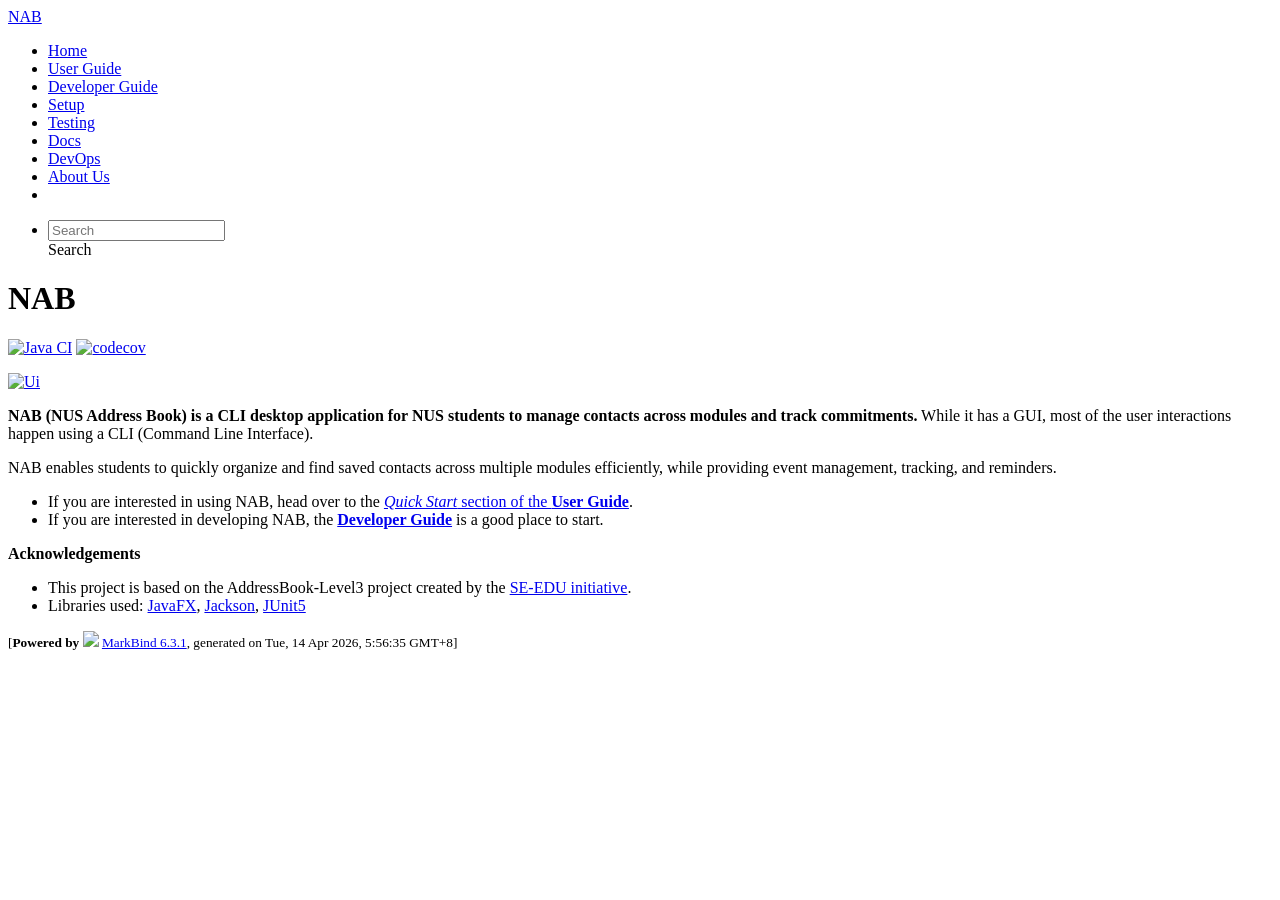
==== commit c0fedd9e: "deploy: 62ae409dab746240925f80fa651027a1746bb838" ====
--- a/index.html
+++ b/index.html
@@ -12,7 +12,7 @@
   const baseUrl = '/tp'
 </script>
 <body  data-code-theme="light">
-<div id="app"><!--[--><header sticky><div data-v-26aac3dc><nav class="navbar navbar-expand-md d-print-none navbar-dark bg-dark" data-v-26aac3dc><div class="container-fluid" data-v-26aac3dc><div class="navbar-left" data-v-26aac3dc><!--[--><a href="/tp/index.html" title="Home" class="navbar-brand">NAB</a><!--]--></div><div class="navbar-default" data-v-26aac3dc><ul class="navbar-nav me-auto mt-2 mt-lg-0" data-v-26aac3dc><!--[--> <li><a href="/tp/index.html" class="nav-link">Home</a></li> <li><a href="/tp/UserGuide.html" class="nav-link">User Guide</a></li> <li><a href="/tp/DeveloperGuide.html" class="nav-link">Developer Guide</a></li> <li><a href="/tp/SettingUp.html" class="nav-link">Setup</a></li> <li><a href="/tp/Testing.html" class="nav-link">Testing</a></li> <li><a href="/tp/Documentation.html" class="nav-link">Docs</a></li> <li><a href="/tp/DevOps.html" class="nav-link">DevOps</a></li> <li><a href="/tp/AboutUs.html" class="nav-link">About Us</a></li> <li><a href="https://github.com/AY2526S2-CS2103-F08-4/tp" target="_blank" class="nav-link"><span><span aria-hidden="true" class="fab fa-github"></span></span></a></li> <!--]--></ul></div><ul class="navbar-nav navbar-right" data-v-26aac3dc><!--[--><li><form class="navbar-form"><div style="position:relative;" class="dropdown" data-v-00e26d0a><!--[--><input value="" data-bs-toggle="dropdown" type="text" class="form-control" placeholder="Search" autocomplete="off" data-v-00e26d0a><div class="form-control placeholder-div-hidden" data-v-00e26d0a>Search</div><!--]--><ul class="dropdown-menu search-dropdown-menu dropdown-menu-hidden dropdown-menu-end" data-v-00e26d0a><!--[--><!--]--></ul></div></form></li><!--]--></ul></div></nav><div style="display:none;" class="lower-navbar-container" data-v-26aac3dc><!--[--><!----><!----><!--]--></div></div></header> <div id="flex-body"><div id="content-wrapper"><h1 id="nab">NAB<a class="fa fa-anchor" href="#nab" onclick="event.stopPropagation()"></a></h1> <p><a href="https://github.com/AY2526S2-CS2103-F08-4/tp/actions/workflows/gradle.yml"><img src="https://github.com/AY2526S2-CS2103-F08-4/tp/actions/workflows/gradle.yml/badge.svg" alt="Java CI" class="img-fluid"></a> <a href="https://codecov.io/github/AY2526S2-CS2103-F08-4/tp"><img src="https://codecov.io/github/AY2526S2-CS2103-F08-4/tp/graph/badge.svg?token=77Q1CDPT2R" alt="codecov" class="img-fluid"></a></p> <p><a href="/tp/images/Ui.png" target="_self"><img src="/tp/images/Ui.png" alt="Ui" class="img-fluid"></a></p> <p><strong>NAB (NUS Address Book) is a CLI desktop application for NUS students to manage contacts across modules and track commitments.</strong> While it has a GUI, most of the user interactions happen using a CLI (Command Line Interface).</p> <p>NAB enables students to quickly organize and find saved contacts across multiple modules efficiently, while providing event management, tracking, and reminders.</p> <ul><li>If you are interested in using NAB, head over to the <a href="/tp/UserGuide.html#quick-start"><em>Quick Start</em> section of the <strong>User Guide</strong></a>.</li> <li>If you are interested in developing NAB, the <a href="/tp/DeveloperGuide.html"><strong>Developer Guide</strong></a> is a good place to start.</li></ul> <p><strong>Acknowledgements</strong></p> <ul><li>This project is based on the AddressBook-Level3 project created by the <a href="https://se-education.org">SE-EDU initiative</a>.</li> <li>Libraries used: <a href="https://openjfx.io/">JavaFX</a>, <a href="https://github.com/FasterXML/jackson">Jackson</a>, <a href="https://github.com/junit-team/junit5">JUnit5</a></li></ul></div> <nav id="page-nav" data-v-6b1b63d2><!--[--><div class="nav-component slim-scroll"></div><!--]--><!--v-if--></nav> <div class="scroll-top-button fa-lg d-print-none" style="display:none;bottom:2%;right:2%;position:fixed;" aria-hidden="true"><!--[--><i class="fas fa-arrow-circle-up"></i><!--]--></div></div> <footer><div class="text-center"><small>[<span><strong>Powered by</strong></span> <img src="https://markbind.org/favicon.ico" width="30"> <a href="https://markbind.org/">MarkBind 6.3.1</a>, generated on Tue, 14 Apr 2026, 5:55:48 GMT+8]</small></div></footer><!--]--></div>
+<div id="app"><!--[--><header sticky><div data-v-26aac3dc><nav class="navbar navbar-expand-md d-print-none navbar-dark bg-dark" data-v-26aac3dc><div class="container-fluid" data-v-26aac3dc><div class="navbar-left" data-v-26aac3dc><!--[--><a href="/tp/index.html" title="Home" class="navbar-brand">NAB</a><!--]--></div><div class="navbar-default" data-v-26aac3dc><ul class="navbar-nav me-auto mt-2 mt-lg-0" data-v-26aac3dc><!--[--> <li><a href="/tp/index.html" class="nav-link">Home</a></li> <li><a href="/tp/UserGuide.html" class="nav-link">User Guide</a></li> <li><a href="/tp/DeveloperGuide.html" class="nav-link">Developer Guide</a></li> <li><a href="/tp/SettingUp.html" class="nav-link">Setup</a></li> <li><a href="/tp/Testing.html" class="nav-link">Testing</a></li> <li><a href="/tp/Documentation.html" class="nav-link">Docs</a></li> <li><a href="/tp/DevOps.html" class="nav-link">DevOps</a></li> <li><a href="/tp/AboutUs.html" class="nav-link">About Us</a></li> <li><a href="https://github.com/AY2526S2-CS2103-F08-4/tp" target="_blank" class="nav-link"><span><span aria-hidden="true" class="fab fa-github"></span></span></a></li> <!--]--></ul></div><ul class="navbar-nav navbar-right" data-v-26aac3dc><!--[--><li><form class="navbar-form"><div style="position:relative;" class="dropdown" data-v-00e26d0a><!--[--><input value="" data-bs-toggle="dropdown" type="text" class="form-control" placeholder="Search" autocomplete="off" data-v-00e26d0a><div class="form-control placeholder-div-hidden" data-v-00e26d0a>Search</div><!--]--><ul class="dropdown-menu search-dropdown-menu dropdown-menu-hidden dropdown-menu-end" data-v-00e26d0a><!--[--><!--]--></ul></div></form></li><!--]--></ul></div></nav><div style="display:none;" class="lower-navbar-container" data-v-26aac3dc><!--[--><!----><!----><!--]--></div></div></header> <div id="flex-body"><div id="content-wrapper"><h1 id="nab">NAB<a class="fa fa-anchor" href="#nab" onclick="event.stopPropagation()"></a></h1> <p><a href="https://github.com/AY2526S2-CS2103-F08-4/tp/actions/workflows/gradle.yml"><img src="https://github.com/AY2526S2-CS2103-F08-4/tp/actions/workflows/gradle.yml/badge.svg" alt="Java CI" class="img-fluid"></a> <a href="https://codecov.io/github/AY2526S2-CS2103-F08-4/tp"><img src="https://codecov.io/github/AY2526S2-CS2103-F08-4/tp/graph/badge.svg?token=77Q1CDPT2R" alt="codecov" class="img-fluid"></a></p> <p><a href="/tp/images/Ui.png" target="_self"><img src="/tp/images/Ui.png" alt="Ui" class="img-fluid"></a></p> <p><strong>NAB (NUS Address Book) is a CLI desktop application for NUS students to manage contacts across modules and track commitments.</strong> While it has a GUI, most of the user interactions happen using a CLI (Command Line Interface).</p> <p>NAB enables students to quickly organize and find saved contacts across multiple modules efficiently, while providing event management, tracking, and reminders.</p> <ul><li>If you are interested in using NAB, head over to the <a href="/tp/UserGuide.html#quick-start"><em>Quick Start</em> section of the <strong>User Guide</strong></a>.</li> <li>If you are interested in developing NAB, the <a href="/tp/DeveloperGuide.html"><strong>Developer Guide</strong></a> is a good place to start.</li></ul> <p><strong>Acknowledgements</strong></p> <ul><li>This project is based on the AddressBook-Level3 project created by the <a href="https://se-education.org">SE-EDU initiative</a>.</li> <li>Libraries used: <a href="https://openjfx.io/">JavaFX</a>, <a href="https://github.com/FasterXML/jackson">Jackson</a>, <a href="https://github.com/junit-team/junit5">JUnit5</a></li></ul></div> <nav id="page-nav" data-v-6b1b63d2><!--[--><div class="nav-component slim-scroll"></div><!--]--><!--v-if--></nav> <div class="scroll-top-button fa-lg d-print-none" style="display:none;bottom:2%;right:2%;position:fixed;" aria-hidden="true"><!--[--><i class="fas fa-arrow-circle-up"></i><!--]--></div></div> <footer><div class="text-center"><small>[<span><strong>Powered by</strong></span> <img src="https://markbind.org/favicon.ico" width="30"> <a href="https://markbind.org/">MarkBind 6.3.1</a>, generated on Tue, 14 Apr 2026, 5:56:35 GMT+8]</small></div></footer><!--]--></div>
 </body><script src="/tp/markbind/js/bootstrap-utility.min.js"></script>
 <script src="/tp/markbind/js/polyfill.min.js"></script>
 <script src="/tp/markbind/js/vue.global.prod.min.js"></script>
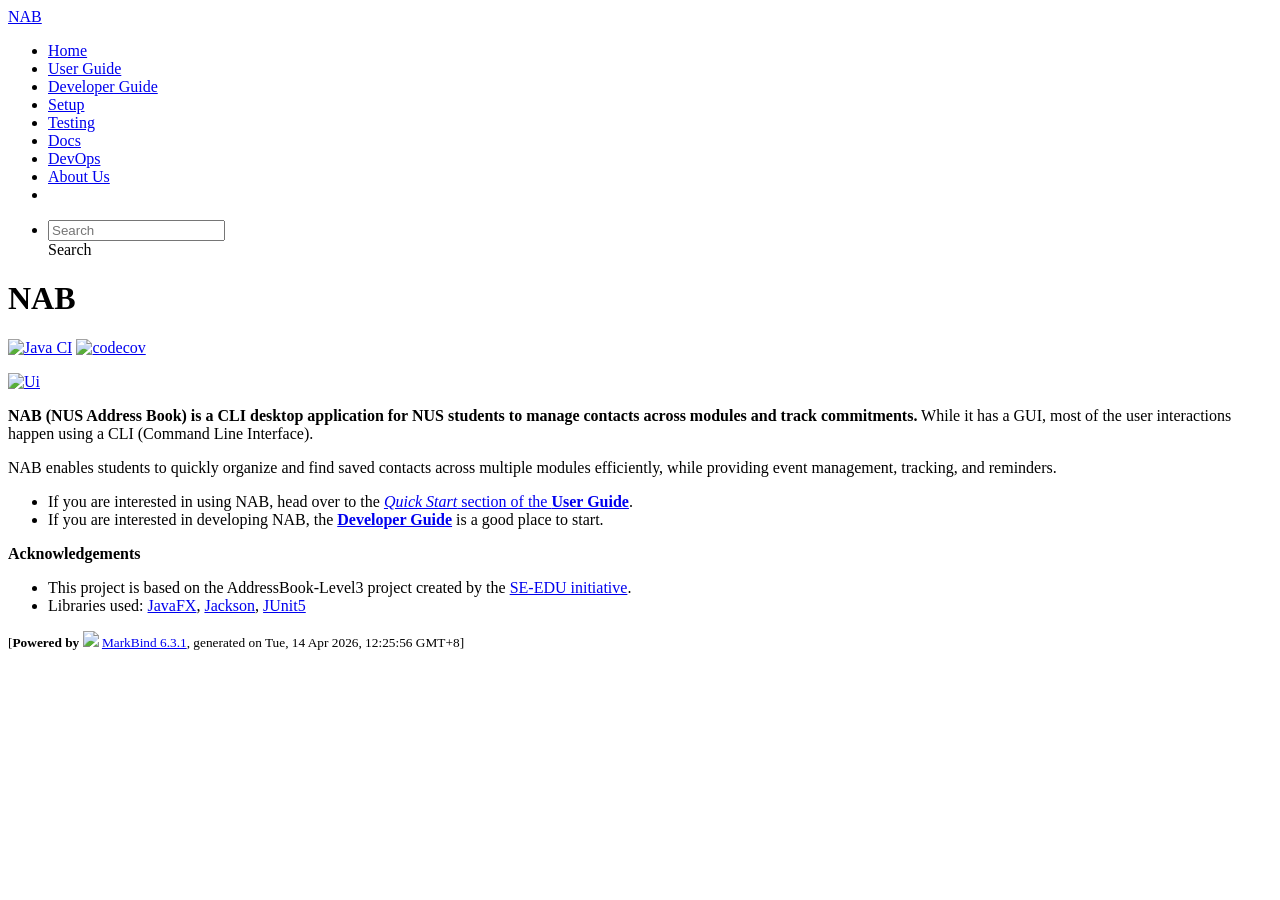
==== commit 0c781dac: "deploy: 910db0b3c7fb5d87658bcc7992c463e01c80a89d" ====
--- a/index.html
+++ b/index.html
@@ -12,7 +12,7 @@
   const baseUrl = '/tp'
 </script>
 <body  data-code-theme="light">
-<div id="app"><!--[--><header sticky><div data-v-26aac3dc><nav class="navbar navbar-expand-md d-print-none navbar-dark bg-dark" data-v-26aac3dc><div class="container-fluid" data-v-26aac3dc><div class="navbar-left" data-v-26aac3dc><!--[--><a href="/tp/index.html" title="Home" class="navbar-brand">NAB</a><!--]--></div><div class="navbar-default" data-v-26aac3dc><ul class="navbar-nav me-auto mt-2 mt-lg-0" data-v-26aac3dc><!--[--> <li><a href="/tp/index.html" class="nav-link">Home</a></li> <li><a href="/tp/UserGuide.html" class="nav-link">User Guide</a></li> <li><a href="/tp/DeveloperGuide.html" class="nav-link">Developer Guide</a></li> <li><a href="/tp/SettingUp.html" class="nav-link">Setup</a></li> <li><a href="/tp/Testing.html" class="nav-link">Testing</a></li> <li><a href="/tp/Documentation.html" class="nav-link">Docs</a></li> <li><a href="/tp/DevOps.html" class="nav-link">DevOps</a></li> <li><a href="/tp/AboutUs.html" class="nav-link">About Us</a></li> <li><a href="https://github.com/AY2526S2-CS2103-F08-4/tp" target="_blank" class="nav-link"><span><span aria-hidden="true" class="fab fa-github"></span></span></a></li> <!--]--></ul></div><ul class="navbar-nav navbar-right" data-v-26aac3dc><!--[--><li><form class="navbar-form"><div style="position:relative;" class="dropdown" data-v-00e26d0a><!--[--><input value="" data-bs-toggle="dropdown" type="text" class="form-control" placeholder="Search" autocomplete="off" data-v-00e26d0a><div class="form-control placeholder-div-hidden" data-v-00e26d0a>Search</div><!--]--><ul class="dropdown-menu search-dropdown-menu dropdown-menu-hidden dropdown-menu-end" data-v-00e26d0a><!--[--><!--]--></ul></div></form></li><!--]--></ul></div></nav><div style="display:none;" class="lower-navbar-container" data-v-26aac3dc><!--[--><!----><!----><!--]--></div></div></header> <div id="flex-body"><div id="content-wrapper"><h1 id="nab">NAB<a class="fa fa-anchor" href="#nab" onclick="event.stopPropagation()"></a></h1> <p><a href="https://github.com/AY2526S2-CS2103-F08-4/tp/actions/workflows/gradle.yml"><img src="https://github.com/AY2526S2-CS2103-F08-4/tp/actions/workflows/gradle.yml/badge.svg" alt="Java CI" class="img-fluid"></a> <a href="https://codecov.io/github/AY2526S2-CS2103-F08-4/tp"><img src="https://codecov.io/github/AY2526S2-CS2103-F08-4/tp/graph/badge.svg?token=77Q1CDPT2R" alt="codecov" class="img-fluid"></a></p> <p><a href="/tp/images/Ui.png" target="_self"><img src="/tp/images/Ui.png" alt="Ui" class="img-fluid"></a></p> <p><strong>NAB (NUS Address Book) is a CLI desktop application for NUS students to manage contacts across modules and track commitments.</strong> While it has a GUI, most of the user interactions happen using a CLI (Command Line Interface).</p> <p>NAB enables students to quickly organize and find saved contacts across multiple modules efficiently, while providing event management, tracking, and reminders.</p> <ul><li>If you are interested in using NAB, head over to the <a href="/tp/UserGuide.html#quick-start"><em>Quick Start</em> section of the <strong>User Guide</strong></a>.</li> <li>If you are interested in developing NAB, the <a href="/tp/DeveloperGuide.html"><strong>Developer Guide</strong></a> is a good place to start.</li></ul> <p><strong>Acknowledgements</strong></p> <ul><li>This project is based on the AddressBook-Level3 project created by the <a href="https://se-education.org">SE-EDU initiative</a>.</li> <li>Libraries used: <a href="https://openjfx.io/">JavaFX</a>, <a href="https://github.com/FasterXML/jackson">Jackson</a>, <a href="https://github.com/junit-team/junit5">JUnit5</a></li></ul></div> <nav id="page-nav" data-v-6b1b63d2><!--[--><div class="nav-component slim-scroll"></div><!--]--><!--v-if--></nav> <div class="scroll-top-button fa-lg d-print-none" style="display:none;bottom:2%;right:2%;position:fixed;" aria-hidden="true"><!--[--><i class="fas fa-arrow-circle-up"></i><!--]--></div></div> <footer><div class="text-center"><small>[<span><strong>Powered by</strong></span> <img src="https://markbind.org/favicon.ico" width="30"> <a href="https://markbind.org/">MarkBind 6.3.1</a>, generated on Tue, 14 Apr 2026, 5:56:35 GMT+8]</small></div></footer><!--]--></div>
+<div id="app"><!--[--><header sticky><div data-v-26aac3dc><nav class="navbar navbar-expand-md d-print-none navbar-dark bg-dark" data-v-26aac3dc><div class="container-fluid" data-v-26aac3dc><div class="navbar-left" data-v-26aac3dc><!--[--><a href="/tp/index.html" title="Home" class="navbar-brand">NAB</a><!--]--></div><div class="navbar-default" data-v-26aac3dc><ul class="navbar-nav me-auto mt-2 mt-lg-0" data-v-26aac3dc><!--[--> <li><a href="/tp/index.html" class="nav-link">Home</a></li> <li><a href="/tp/UserGuide.html" class="nav-link">User Guide</a></li> <li><a href="/tp/DeveloperGuide.html" class="nav-link">Developer Guide</a></li> <li><a href="/tp/SettingUp.html" class="nav-link">Setup</a></li> <li><a href="/tp/Testing.html" class="nav-link">Testing</a></li> <li><a href="/tp/Documentation.html" class="nav-link">Docs</a></li> <li><a href="/tp/DevOps.html" class="nav-link">DevOps</a></li> <li><a href="/tp/AboutUs.html" class="nav-link">About Us</a></li> <li><a href="https://github.com/AY2526S2-CS2103-F08-4/tp" target="_blank" class="nav-link"><span><span aria-hidden="true" class="fab fa-github"></span></span></a></li> <!--]--></ul></div><ul class="navbar-nav navbar-right" data-v-26aac3dc><!--[--><li><form class="navbar-form"><div style="position:relative;" class="dropdown" data-v-00e26d0a><!--[--><input value="" data-bs-toggle="dropdown" type="text" class="form-control" placeholder="Search" autocomplete="off" data-v-00e26d0a><div class="form-control placeholder-div-hidden" data-v-00e26d0a>Search</div><!--]--><ul class="dropdown-menu search-dropdown-menu dropdown-menu-hidden dropdown-menu-end" data-v-00e26d0a><!--[--><!--]--></ul></div></form></li><!--]--></ul></div></nav><div style="display:none;" class="lower-navbar-container" data-v-26aac3dc><!--[--><!----><!----><!--]--></div></div></header> <div id="flex-body"><div id="content-wrapper"><h1 id="nab">NAB<a class="fa fa-anchor" href="#nab" onclick="event.stopPropagation()"></a></h1> <p><a href="https://github.com/AY2526S2-CS2103-F08-4/tp/actions/workflows/gradle.yml"><img src="https://github.com/AY2526S2-CS2103-F08-4/tp/actions/workflows/gradle.yml/badge.svg" alt="Java CI" class="img-fluid"></a> <a href="https://codecov.io/github/AY2526S2-CS2103-F08-4/tp"><img src="https://codecov.io/github/AY2526S2-CS2103-F08-4/tp/graph/badge.svg?token=77Q1CDPT2R" alt="codecov" class="img-fluid"></a></p> <p><a href="/tp/images/Ui.png" target="_self"><img src="/tp/images/Ui.png" alt="Ui" class="img-fluid"></a></p> <p><strong>NAB (NUS Address Book) is a CLI desktop application for NUS students to manage contacts across modules and track commitments.</strong> While it has a GUI, most of the user interactions happen using a CLI (Command Line Interface).</p> <p>NAB enables students to quickly organize and find saved contacts across multiple modules efficiently, while providing event management, tracking, and reminders.</p> <ul><li>If you are interested in using NAB, head over to the <a href="/tp/UserGuide.html#quick-start"><em>Quick Start</em> section of the <strong>User Guide</strong></a>.</li> <li>If you are interested in developing NAB, the <a href="/tp/DeveloperGuide.html"><strong>Developer Guide</strong></a> is a good place to start.</li></ul> <p><strong>Acknowledgements</strong></p> <ul><li>This project is based on the AddressBook-Level3 project created by the <a href="https://se-education.org">SE-EDU initiative</a>.</li> <li>Libraries used: <a href="https://openjfx.io/">JavaFX</a>, <a href="https://github.com/FasterXML/jackson">Jackson</a>, <a href="https://github.com/junit-team/junit5">JUnit5</a></li></ul></div> <nav id="page-nav" data-v-6b1b63d2><!--[--><div class="nav-component slim-scroll"></div><!--]--><!--v-if--></nav> <div class="scroll-top-button fa-lg d-print-none" style="display:none;bottom:2%;right:2%;position:fixed;" aria-hidden="true"><!--[--><i class="fas fa-arrow-circle-up"></i><!--]--></div></div> <footer><div class="text-center"><small>[<span><strong>Powered by</strong></span> <img src="https://markbind.org/favicon.ico" width="30"> <a href="https://markbind.org/">MarkBind 6.3.1</a>, generated on Tue, 14 Apr 2026, 12:25:56 GMT+8]</small></div></footer><!--]--></div>
 </body><script src="/tp/markbind/js/bootstrap-utility.min.js"></script>
 <script src="/tp/markbind/js/polyfill.min.js"></script>
 <script src="/tp/markbind/js/vue.global.prod.min.js"></script>
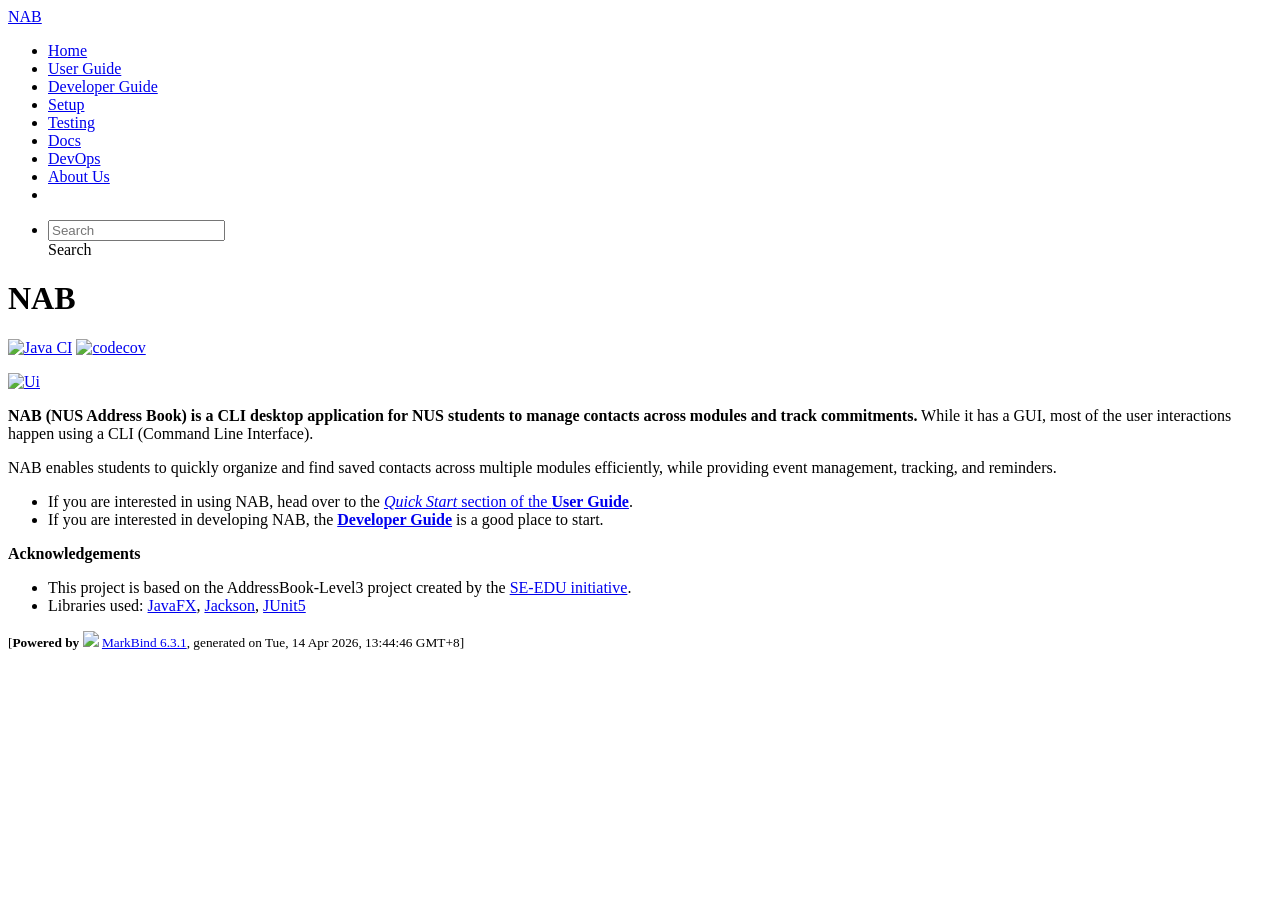
==== commit bea7f434: "deploy: 193377ccaba581bc51577958c18b64e5bc04125e" ====
--- a/index.html
+++ b/index.html
@@ -12,7 +12,7 @@
   const baseUrl = '/tp'
 </script>
 <body  data-code-theme="light">
-<div id="app"><!--[--><header sticky><div data-v-26aac3dc><nav class="navbar navbar-expand-md d-print-none navbar-dark bg-dark" data-v-26aac3dc><div class="container-fluid" data-v-26aac3dc><div class="navbar-left" data-v-26aac3dc><!--[--><a href="/tp/index.html" title="Home" class="navbar-brand">NAB</a><!--]--></div><div class="navbar-default" data-v-26aac3dc><ul class="navbar-nav me-auto mt-2 mt-lg-0" data-v-26aac3dc><!--[--> <li><a href="/tp/index.html" class="nav-link">Home</a></li> <li><a href="/tp/UserGuide.html" class="nav-link">User Guide</a></li> <li><a href="/tp/DeveloperGuide.html" class="nav-link">Developer Guide</a></li> <li><a href="/tp/SettingUp.html" class="nav-link">Setup</a></li> <li><a href="/tp/Testing.html" class="nav-link">Testing</a></li> <li><a href="/tp/Documentation.html" class="nav-link">Docs</a></li> <li><a href="/tp/DevOps.html" class="nav-link">DevOps</a></li> <li><a href="/tp/AboutUs.html" class="nav-link">About Us</a></li> <li><a href="https://github.com/AY2526S2-CS2103-F08-4/tp" target="_blank" class="nav-link"><span><span aria-hidden="true" class="fab fa-github"></span></span></a></li> <!--]--></ul></div><ul class="navbar-nav navbar-right" data-v-26aac3dc><!--[--><li><form class="navbar-form"><div style="position:relative;" class="dropdown" data-v-00e26d0a><!--[--><input value="" data-bs-toggle="dropdown" type="text" class="form-control" placeholder="Search" autocomplete="off" data-v-00e26d0a><div class="form-control placeholder-div-hidden" data-v-00e26d0a>Search</div><!--]--><ul class="dropdown-menu search-dropdown-menu dropdown-menu-hidden dropdown-menu-end" data-v-00e26d0a><!--[--><!--]--></ul></div></form></li><!--]--></ul></div></nav><div style="display:none;" class="lower-navbar-container" data-v-26aac3dc><!--[--><!----><!----><!--]--></div></div></header> <div id="flex-body"><div id="content-wrapper"><h1 id="nab">NAB<a class="fa fa-anchor" href="#nab" onclick="event.stopPropagation()"></a></h1> <p><a href="https://github.com/AY2526S2-CS2103-F08-4/tp/actions/workflows/gradle.yml"><img src="https://github.com/AY2526S2-CS2103-F08-4/tp/actions/workflows/gradle.yml/badge.svg" alt="Java CI" class="img-fluid"></a> <a href="https://codecov.io/github/AY2526S2-CS2103-F08-4/tp"><img src="https://codecov.io/github/AY2526S2-CS2103-F08-4/tp/graph/badge.svg?token=77Q1CDPT2R" alt="codecov" class="img-fluid"></a></p> <p><a href="/tp/images/Ui.png" target="_self"><img src="/tp/images/Ui.png" alt="Ui" class="img-fluid"></a></p> <p><strong>NAB (NUS Address Book) is a CLI desktop application for NUS students to manage contacts across modules and track commitments.</strong> While it has a GUI, most of the user interactions happen using a CLI (Command Line Interface).</p> <p>NAB enables students to quickly organize and find saved contacts across multiple modules efficiently, while providing event management, tracking, and reminders.</p> <ul><li>If you are interested in using NAB, head over to the <a href="/tp/UserGuide.html#quick-start"><em>Quick Start</em> section of the <strong>User Guide</strong></a>.</li> <li>If you are interested in developing NAB, the <a href="/tp/DeveloperGuide.html"><strong>Developer Guide</strong></a> is a good place to start.</li></ul> <p><strong>Acknowledgements</strong></p> <ul><li>This project is based on the AddressBook-Level3 project created by the <a href="https://se-education.org">SE-EDU initiative</a>.</li> <li>Libraries used: <a href="https://openjfx.io/">JavaFX</a>, <a href="https://github.com/FasterXML/jackson">Jackson</a>, <a href="https://github.com/junit-team/junit5">JUnit5</a></li></ul></div> <nav id="page-nav" data-v-6b1b63d2><!--[--><div class="nav-component slim-scroll"></div><!--]--><!--v-if--></nav> <div class="scroll-top-button fa-lg d-print-none" style="display:none;bottom:2%;right:2%;position:fixed;" aria-hidden="true"><!--[--><i class="fas fa-arrow-circle-up"></i><!--]--></div></div> <footer><div class="text-center"><small>[<span><strong>Powered by</strong></span> <img src="https://markbind.org/favicon.ico" width="30"> <a href="https://markbind.org/">MarkBind 6.3.1</a>, generated on Tue, 14 Apr 2026, 12:25:56 GMT+8]</small></div></footer><!--]--></div>
+<div id="app"><!--[--><header sticky><div data-v-26aac3dc><nav class="navbar navbar-expand-md d-print-none navbar-dark bg-dark" data-v-26aac3dc><div class="container-fluid" data-v-26aac3dc><div class="navbar-left" data-v-26aac3dc><!--[--><a href="/tp/index.html" title="Home" class="navbar-brand">NAB</a><!--]--></div><div class="navbar-default" data-v-26aac3dc><ul class="navbar-nav me-auto mt-2 mt-lg-0" data-v-26aac3dc><!--[--> <li><a href="/tp/index.html" class="nav-link">Home</a></li> <li><a href="/tp/UserGuide.html" class="nav-link">User Guide</a></li> <li><a href="/tp/DeveloperGuide.html" class="nav-link">Developer Guide</a></li> <li><a href="/tp/SettingUp.html" class="nav-link">Setup</a></li> <li><a href="/tp/Testing.html" class="nav-link">Testing</a></li> <li><a href="/tp/Documentation.html" class="nav-link">Docs</a></li> <li><a href="/tp/DevOps.html" class="nav-link">DevOps</a></li> <li><a href="/tp/AboutUs.html" class="nav-link">About Us</a></li> <li><a href="https://github.com/AY2526S2-CS2103-F08-4/tp" target="_blank" class="nav-link"><span><span aria-hidden="true" class="fab fa-github"></span></span></a></li> <!--]--></ul></div><ul class="navbar-nav navbar-right" data-v-26aac3dc><!--[--><li><form class="navbar-form"><div style="position:relative;" class="dropdown" data-v-00e26d0a><!--[--><input value="" data-bs-toggle="dropdown" type="text" class="form-control" placeholder="Search" autocomplete="off" data-v-00e26d0a><div class="form-control placeholder-div-hidden" data-v-00e26d0a>Search</div><!--]--><ul class="dropdown-menu search-dropdown-menu dropdown-menu-hidden dropdown-menu-end" data-v-00e26d0a><!--[--><!--]--></ul></div></form></li><!--]--></ul></div></nav><div style="display:none;" class="lower-navbar-container" data-v-26aac3dc><!--[--><!----><!----><!--]--></div></div></header> <div id="flex-body"><div id="content-wrapper"><h1 id="nab">NAB<a class="fa fa-anchor" href="#nab" onclick="event.stopPropagation()"></a></h1> <p><a href="https://github.com/AY2526S2-CS2103-F08-4/tp/actions/workflows/gradle.yml"><img src="https://github.com/AY2526S2-CS2103-F08-4/tp/actions/workflows/gradle.yml/badge.svg" alt="Java CI" class="img-fluid"></a> <a href="https://codecov.io/github/AY2526S2-CS2103-F08-4/tp"><img src="https://codecov.io/github/AY2526S2-CS2103-F08-4/tp/graph/badge.svg?token=77Q1CDPT2R" alt="codecov" class="img-fluid"></a></p> <p><a href="/tp/images/Ui.png" target="_self"><img src="/tp/images/Ui.png" alt="Ui" class="img-fluid"></a></p> <p><strong>NAB (NUS Address Book) is a CLI desktop application for NUS students to manage contacts across modules and track commitments.</strong> While it has a GUI, most of the user interactions happen using a CLI (Command Line Interface).</p> <p>NAB enables students to quickly organize and find saved contacts across multiple modules efficiently, while providing event management, tracking, and reminders.</p> <ul><li>If you are interested in using NAB, head over to the <a href="/tp/UserGuide.html#quick-start"><em>Quick Start</em> section of the <strong>User Guide</strong></a>.</li> <li>If you are interested in developing NAB, the <a href="/tp/DeveloperGuide.html"><strong>Developer Guide</strong></a> is a good place to start.</li></ul> <p><strong>Acknowledgements</strong></p> <ul><li>This project is based on the AddressBook-Level3 project created by the <a href="https://se-education.org">SE-EDU initiative</a>.</li> <li>Libraries used: <a href="https://openjfx.io/">JavaFX</a>, <a href="https://github.com/FasterXML/jackson">Jackson</a>, <a href="https://github.com/junit-team/junit5">JUnit5</a></li></ul></div> <nav id="page-nav" data-v-6b1b63d2><!--[--><div class="nav-component slim-scroll"></div><!--]--><!--v-if--></nav> <div class="scroll-top-button fa-lg d-print-none" style="display:none;bottom:2%;right:2%;position:fixed;" aria-hidden="true"><!--[--><i class="fas fa-arrow-circle-up"></i><!--]--></div></div> <footer><div class="text-center"><small>[<span><strong>Powered by</strong></span> <img src="https://markbind.org/favicon.ico" width="30"> <a href="https://markbind.org/">MarkBind 6.3.1</a>, generated on Tue, 14 Apr 2026, 13:44:46 GMT+8]</small></div></footer><!--]--></div>
 </body><script src="/tp/markbind/js/bootstrap-utility.min.js"></script>
 <script src="/tp/markbind/js/polyfill.min.js"></script>
 <script src="/tp/markbind/js/vue.global.prod.min.js"></script>
